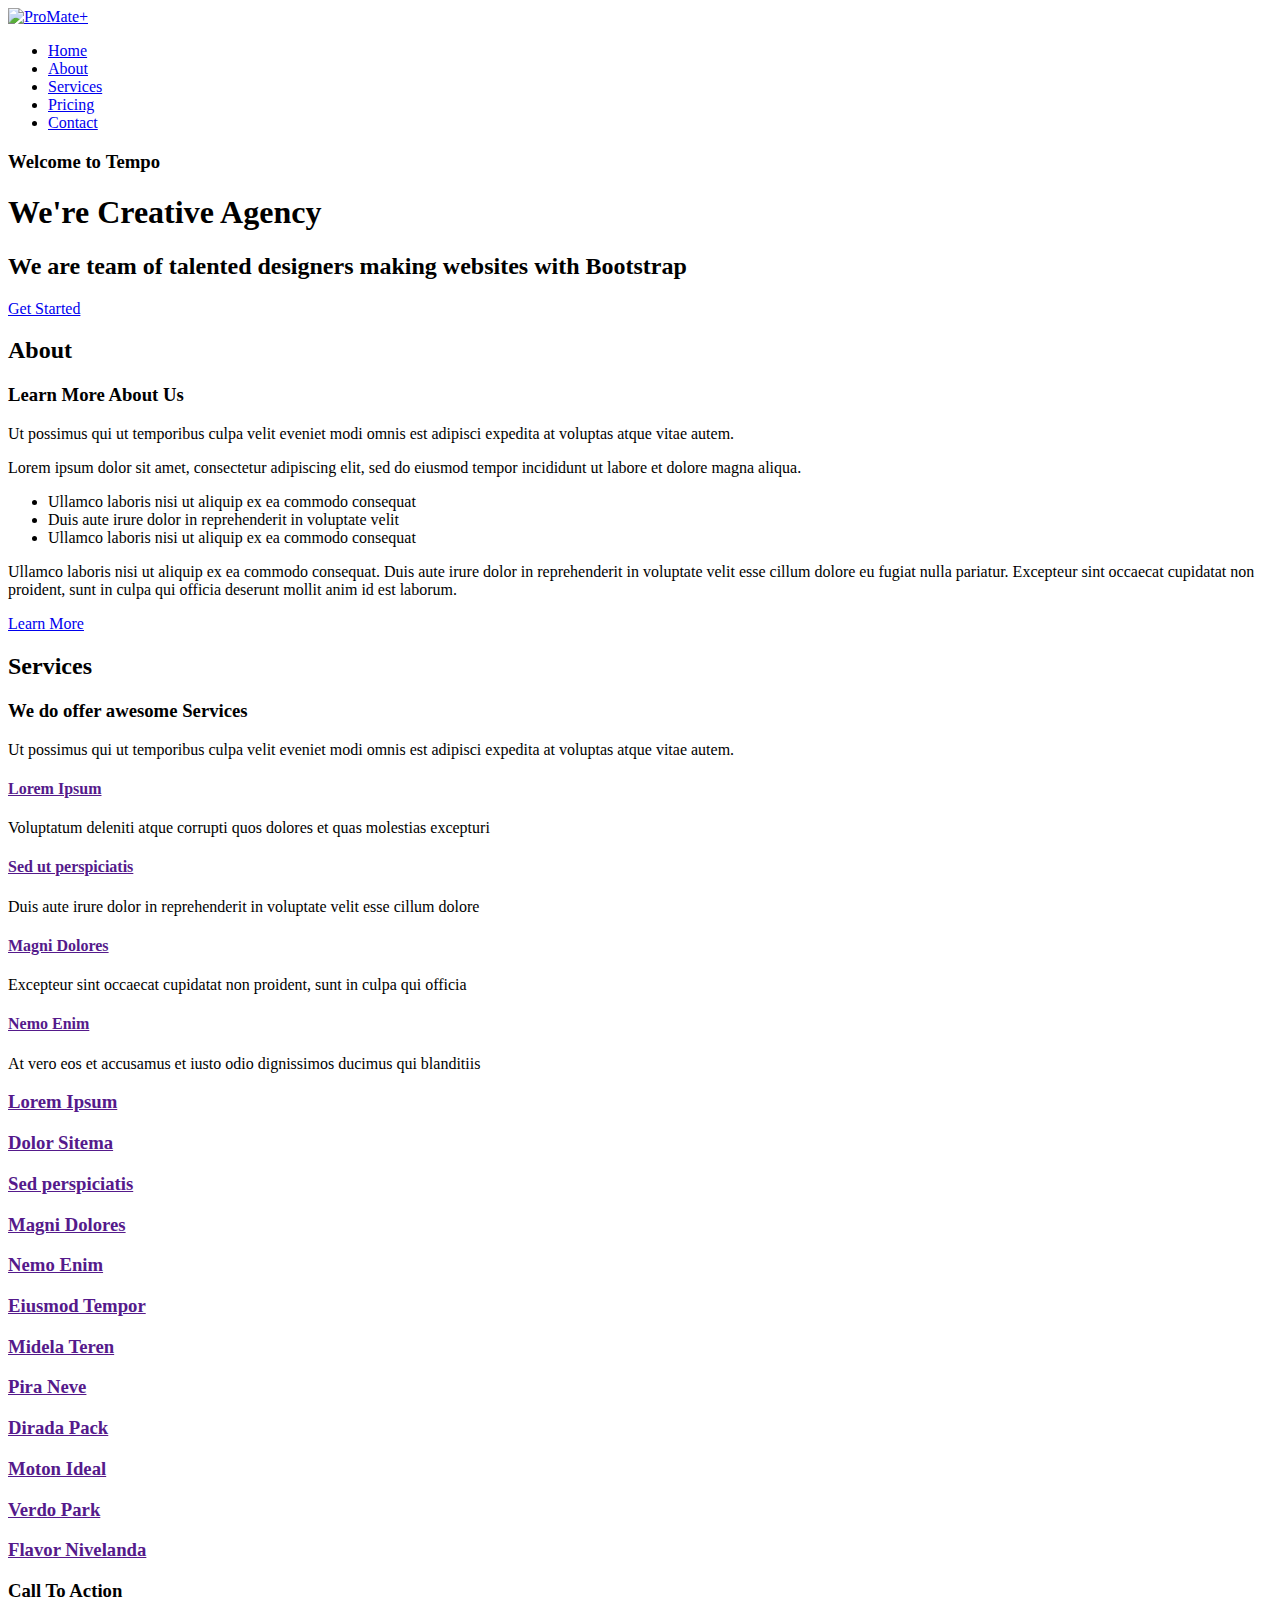
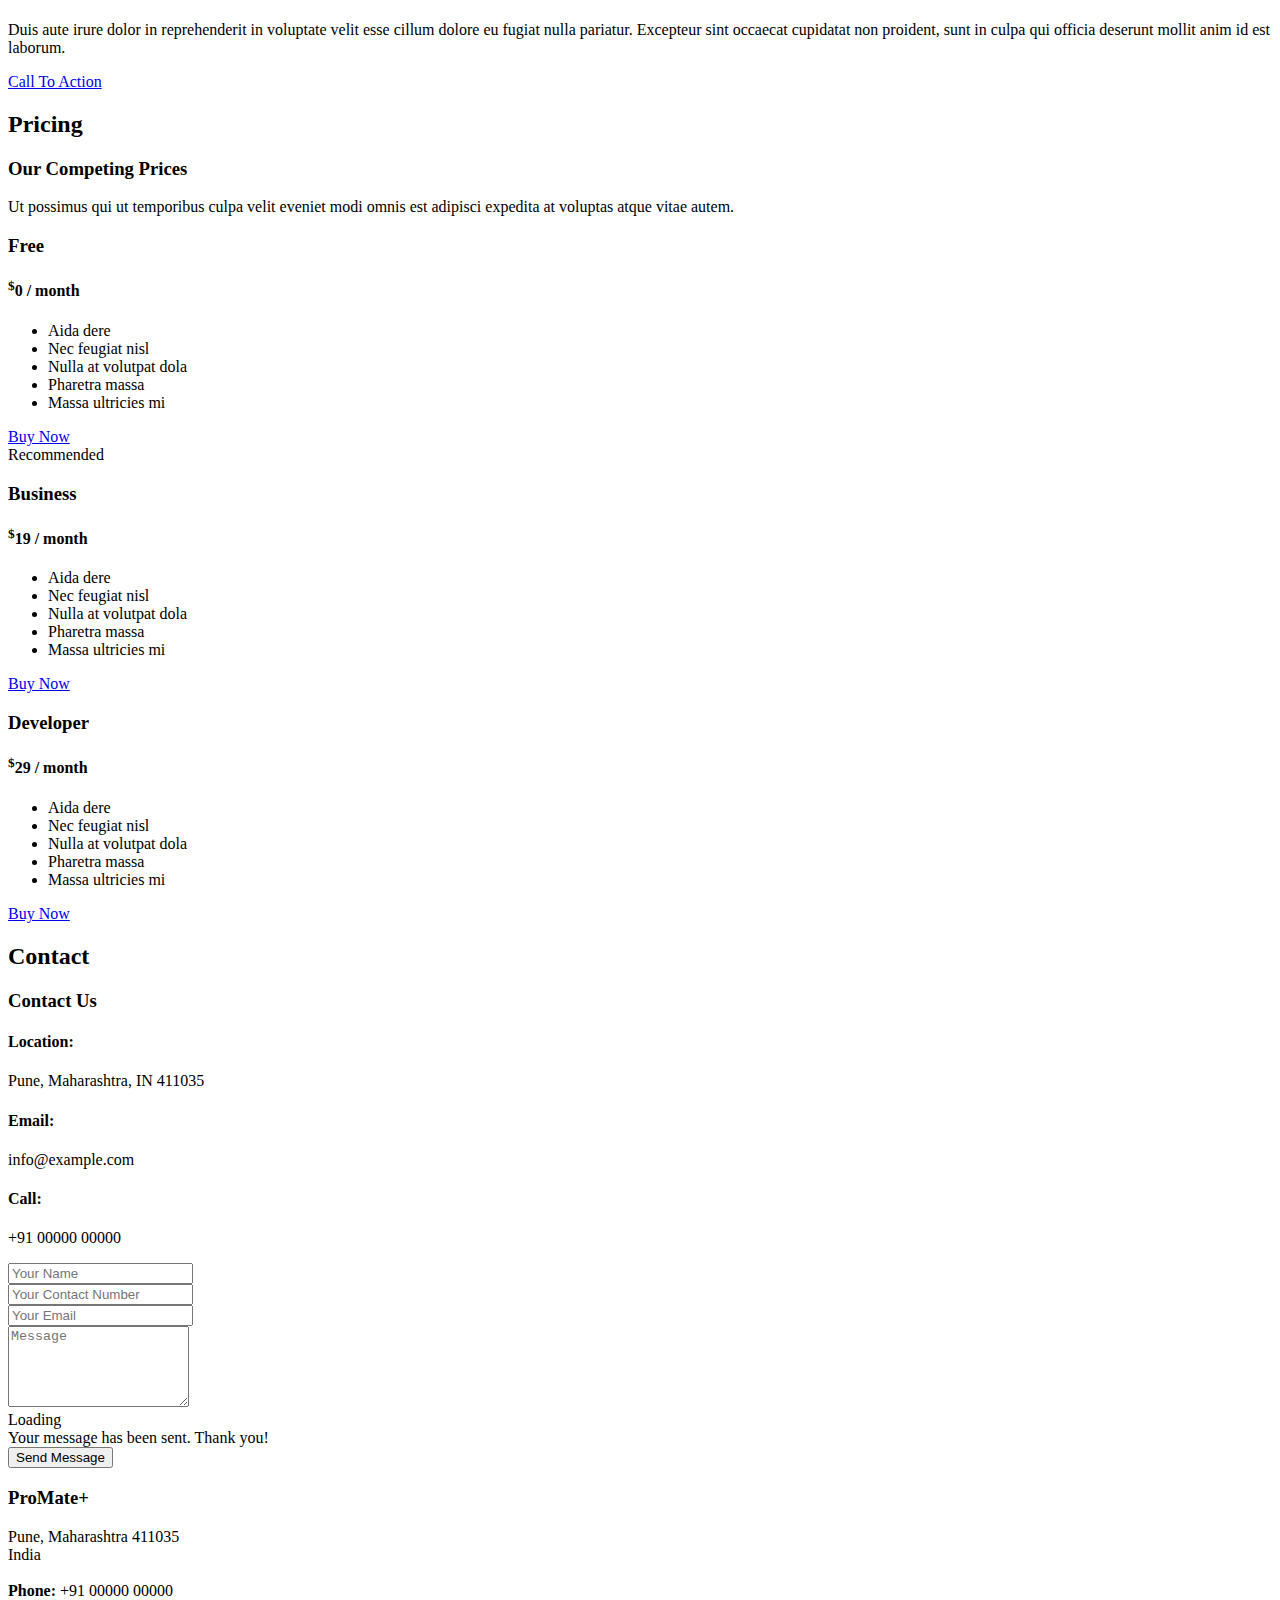
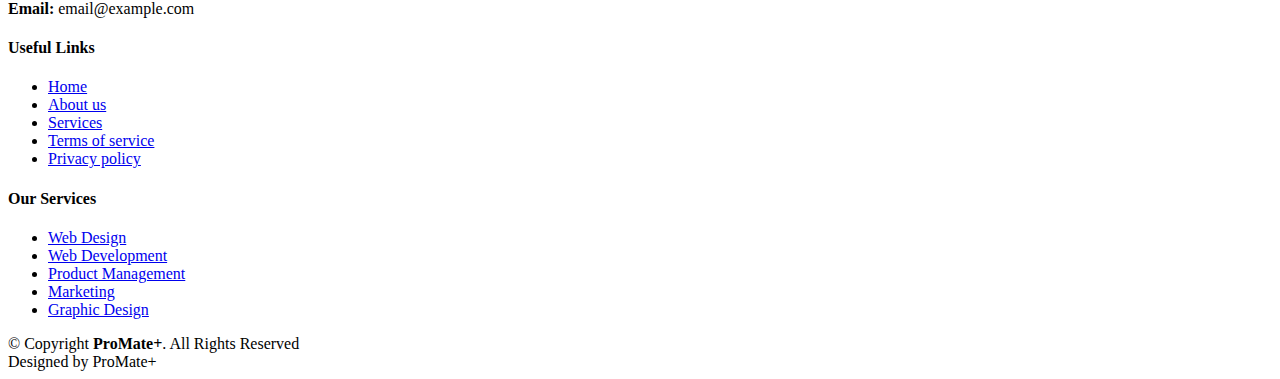
==== index.html @ 6153a64c "Contact Us Page Update" ====
<!DOCTYPE html>
<html lang="en">

<head>
  <meta charset="utf-8">
  <meta content="width=device-width, initial-scale=1.0" name="viewport">

  <title>ProMate+</title>
  <meta content="" name="description">
  <meta content="" name="keywords">

  <!-- Favicons -->
  <link href="assets/img/favicon.png" rel="icon">
  <link href="assets/img/apple-touch-icon.png" rel="apple-touch-icon">

  <!-- Google Fonts -->
  <link href="https://fonts.googleapis.com/css?family=Open+Sans:300,300i,400,400i,600,600i,700,700i|Nunito:300,300i,400,400i,600,600i,700,700i|Poppins:300,300i,400,400i,500,500i,600,600i,700,700i" rel="stylesheet">

  <!-- Vendor CSS Files -->
  <link href="assets/vendor/bootstrap/css/bootstrap.min.css" rel="stylesheet">
  <link href="assets/vendor/bootstrap-icons/bootstrap-icons.css" rel="stylesheet">
  <link href="assets/vendor/boxicons/css/boxicons.min.css" rel="stylesheet">
  <link href="assets/vendor/glightbox/css/glightbox.min.css" rel="stylesheet">
  <link href="assets/vendor/remixicon/remixicon.css" rel="stylesheet">
  <link href="assets/vendor/swiper/swiper-bundle.min.css" rel="stylesheet">

  <!-- Template Main CSS File -->
  <link href="assets/css/style.css" rel="stylesheet">

</head>

<body>

  <!-- ======= Header ======= -->
  <header id="header" class="fixed-top ">
    <div class="container d-flex align-items-center justify-content-between">

      <!-- <h1 class="logo"><a href="index.html">ProMate+</a></h1> -->
      <!-- Uncomment below if you prefer to use an image logo -->
      <a href="index.html" class="logo"><img src="assets/img/logo.jpg" alt="ProMate+" class="img-fluid"></a>

      <nav id="navbar" class="navbar">
        <ul>
          <li><a class="nav-link scrollto active" href="#hero">Home</a></li>
          <li><a class="nav-link scrollto" href="#about">About</a></li>
          <li><a class="nav-link scrollto" href="#services">Services</a></li>
          <!-- <li><a class="nav-link scrollto " href="#portfolio">Portfolio</a></li> -->
          <!-- <li><a class="nav-link scrollto" href="#team">Team</a></li> -->
          <!-- <li><a href="blog.html">Blog</a></li> -->
          <!-- <li class="dropdown"><a href="#"><span>Drop Down</span> <i class="bi bi-chevron-down"></i></a> 
           <ul>
              <li><a href="#">Drop Down 1</a></li>
              <li class="dropdown"><a href="#"><span>Deep Drop Down</span> <i class="bi bi-chevron-right"></i></a>
                <ul>
                  <li><a href="#">Deep Drop Down 1</a></li>
                  <li><a href="#">Deep Drop Down 2</a></li>
                  <li><a href="#">Deep Drop Down 3</a></li>
                  <li><a href="#">Deep Drop Down 4</a></li>
                  <li><a href="#">Deep Drop Down 5</a></li>
                </ul>
              </li>
              <li><a href="#">Drop Down 2</a></li>
              <li><a href="#">Drop Down 3</a></li>
              <li><a href="#">Drop Down 4</a></li>
            </ul>
          </li> -->
          <li><a class="nav-link scrollto" href="#pricing">Pricing</a></li>
          <li><a class="nav-link scrollto" href="#contact">Contact</a></li>
        </ul>
        <i class="bi bi-list mobile-nav-toggle"></i>
      </nav><!-- .navbar -->

    </div>
  </header><!-- End Header -->

  <!-- ======= Hero Section ======= -->
  <section id="hero">
    <div class="hero-container">
      <h3>Welcome to <strong>Tempo</strong></h3>
      <h1>We're Creative Agency</h1>
      <h2>We are team of talented designers making websites with Bootstrap</h2>
      <a href="#about" class="btn-get-started scrollto">Get Started</a>
    </div>
  </section><!-- End Hero -->

  <main id="main">

    <!-- ======= About Section ======= -->
    <section id="about" class="about">
      <div class="container">

        <div class="section-title">
          <h2>About</h2>
          <h3>Learn More <span>About Us</span></h3>
          <p>Ut possimus qui ut temporibus culpa velit eveniet modi omnis est adipisci expedita at voluptas atque vitae autem.</p>
        </div>

        <div class="row content">
          <div class="col-lg-6">
            <p>
              Lorem ipsum dolor sit amet, consectetur adipiscing elit, sed do eiusmod tempor incididunt ut labore et dolore
              magna aliqua.
            </p>
            <ul>
              <li><i class="ri-check-double-line"></i> Ullamco laboris nisi ut aliquip ex ea commodo consequat</li>
              <li><i class="ri-check-double-line"></i> Duis aute irure dolor in reprehenderit in voluptate velit</li>
              <li><i class="ri-check-double-line"></i> Ullamco laboris nisi ut aliquip ex ea commodo consequat</li>
            </ul>
          </div>
          <div class="col-lg-6 pt-4 pt-lg-0">
            <p>
              Ullamco laboris nisi ut aliquip ex ea commodo consequat. Duis aute irure dolor in reprehenderit in voluptate
              velit esse cillum dolore eu fugiat nulla pariatur. Excepteur sint occaecat cupidatat non proident, sunt in
              culpa qui officia deserunt mollit anim id est laborum.
            </p>
            <a href="#" class="btn-learn-more">Learn More</a>
          </div>
        </div>

      </div>
    </section><!-- End About Section -->

    <!-- ======= Services Section ======= -->
    <section id="services" class="services">
      <div class="container">

        <div class="section-title">
          <h2>Services</h2>
          <h3>We do offer awesome <span>Services</span></h3>
          <p>Ut possimus qui ut temporibus culpa velit eveniet modi omnis est adipisci expedita at voluptas atque vitae autem.</p>
        </div>

        <div class="row">
          <div class="col-md-6 col-lg-3 d-flex align-items-stretch mb-5 mb-lg-0">
            <div class="icon-box">
              <div class="icon"><i class="bx bxl-dribbble"></i></div>
              <h4 class="title"><a href="">Lorem Ipsum</a></h4>
              <p class="description">Voluptatum deleniti atque corrupti quos dolores et quas molestias excepturi</p>
            </div>
          </div>

          <div class="col-md-6 col-lg-3 d-flex align-items-stretch mb-5 mb-lg-0">
            <div class="icon-box">
              <div class="icon"><i class="bx bx-file"></i></div>
              <h4 class="title"><a href="">Sed ut perspiciatis</a></h4>
              <p class="description">Duis aute irure dolor in reprehenderit in voluptate velit esse cillum dolore</p>
            </div>
          </div>

          <div class="col-md-6 col-lg-3 d-flex align-items-stretch mb-5 mb-lg-0">
            <div class="icon-box">
              <div class="icon"><i class="bx bx-tachometer"></i></div>
              <h4 class="title"><a href="">Magni Dolores</a></h4>
              <p class="description">Excepteur sint occaecat cupidatat non proident, sunt in culpa qui officia</p>
            </div>
          </div>

          <div class="col-md-6 col-lg-3 d-flex align-items-stretch mb-5 mb-lg-0">
            <div class="icon-box">
              <div class="icon"><i class="bx bx-world"></i></div>
              <h4 class="title"><a href="">Nemo Enim</a></h4>
              <p class="description">At vero eos et accusamus et iusto odio dignissimos ducimus qui blanditiis</p>
            </div>
          </div>

        </div>

      </div>
    </section><!-- End Services Section -->

    <!-- ======= Features Section ======= -->
    <section id="features" class="features">
      <div class="container">

        <div class="row">
          <div class="col-lg-3 col-md-4 col-6 col-6">
            <div class="icon-box">
              <i class="ri-store-line" style="color: #ffbb2c;"></i>
              <h3><a href="">Lorem Ipsum</a></h3>
            </div>
          </div>
          <div class="col-lg-3 col-md-4 col-6">
            <div class="icon-box">
              <i class="ri-bar-chart-box-line" style="color: #5578ff;"></i>
              <h3><a href="">Dolor Sitema</a></h3>
            </div>
          </div>
          <div class="col-lg-3 col-md-4 col-6 mt-4 mt-md-0">
            <div class="icon-box">
              <i class="ri-calendar-todo-line" style="color: #e80368;"></i>
              <h3><a href="">Sed perspiciatis</a></h3>
            </div>
          </div>
          <div class="col-lg-3 col-md-4 col-6 mt-4 mt-lg-0">
            <div class="icon-box">
              <i class="ri-paint-brush-line" style="color: #e361ff;"></i>
              <h3><a href="">Magni Dolores</a></h3>
            </div>
          </div>
          <div class="col-lg-3 col-md-4 col-6 mt-4">
            <div class="icon-box">
              <i class="ri-database-2-line" style="color: #47aeff;"></i>
              <h3><a href="">Nemo Enim</a></h3>
            </div>
          </div>
          <div class="col-lg-3 col-md-4 col-6 mt-4">
            <div class="icon-box">
              <i class="ri-gradienter-line" style="color: #ffa76e;"></i>
              <h3><a href="">Eiusmod Tempor</a></h3>
            </div>
          </div>
          <div class="col-lg-3 col-md-4 col-6 mt-4">
            <div class="icon-box">
              <i class="ri-file-list-3-line" style="color: #11dbcf;"></i>
              <h3><a href="">Midela Teren</a></h3>
            </div>
          </div>
          <div class="col-lg-3 col-md-4 col-6 mt-4">
            <div class="icon-box">
              <i class="ri-price-tag-2-line" style="color: #4233ff;"></i>
              <h3><a href="">Pira Neve</a></h3>
            </div>
          </div>
          <div class="col-lg-3 col-md-4 col-6 mt-4">
            <div class="icon-box">
              <i class="ri-anchor-line" style="color: #b2904f;"></i>
              <h3><a href="">Dirada Pack</a></h3>
            </div>
          </div>
          <div class="col-lg-3 col-md-4 col-6 mt-4">
            <div class="icon-box">
              <i class="ri-disc-line" style="color: #b20969;"></i>
              <h3><a href="">Moton Ideal</a></h3>
            </div>
          </div>
          <div class="col-lg-3 col-md-4 col-6 mt-4">
            <div class="icon-box">
              <i class="ri-base-station-line" style="color: #ff5828;"></i>
              <h3><a href="">Verdo Park</a></h3>
            </div>
          </div>
          <div class="col-lg-3 col-md-4 col-6 mt-4">
            <div class="icon-box">
              <i class="ri-fingerprint-line" style="color: #29cc61;"></i>
              <h3><a href="">Flavor Nivelanda</a></h3>
            </div>
          </div>
        </div>

      </div>
    </section><!-- End Features Section -->

    <!-- ======= Cta Section ======= -->
    <section id="cta" class="cta">
      <div class="container">

        <div class="text-center">
          <h3>Call To Action</h3>
          <p> Duis aute irure dolor in reprehenderit in voluptate velit esse cillum dolore eu fugiat nulla pariatur. Excepteur sint occaecat cupidatat non proident, sunt in culpa qui officia deserunt mollit anim id est laborum.</p>
          <a class="cta-btn" href="#">Call To Action</a>
        </div>

      </div>
    </section><!-- End Cta Section -->

    <!-- ======= Portfolio Section ======= -->
    <!-- 
    <section id="portfolio" class="portfolio">
      <div class="container">

        <div class="section-title">
          <h2>Portfolio</h2>
          <h3>Check our <span>Portfolio</span></h3>
          <p>Ut possimus qui ut temporibus culpa velit eveniet modi omnis est adipisci expedita at voluptas atque vitae autem.</p>
        </div>

        <div class="row">
          <div class="col-lg-12 d-flex justify-content-center">
            <ul id="portfolio-flters">
              <li data-filter="*" class="filter-active">All</li>
              <li data-filter=".filter-app">App</li>
              <li data-filter=".filter-card">Card</li>
              <li data-filter=".filter-web">Web</li>
            </ul>
          </div>
        </div>

        <div class="row portfolio-container">

          <div class="col-lg-4 col-md-6 portfolio-item filter-app">
            <img src="assets/img/portfolio/portfolio-1.jpg" class="img-fluid" alt="">
            <div class="portfolio-info">
              <h4>App 1</h4>
              <p>App</p>
              <a href="assets/img/portfolio/portfolio-1.jpg" data-gallery="portfolioGallery" class="portfolio-lightbox preview-link" title="App 1"><i class="bx bx-plus"></i></a>
              <a href="portfolio-details.html" class="details-link" title="More Details"><i class="bx bx-link"></i></a>
            </div>
          </div>

          <div class="col-lg-4 col-md-6 portfolio-item filter-web">
            <img src="assets/img/portfolio/portfolio-2.jpg" class="img-fluid" alt="">
            <div class="portfolio-info">
              <h4>Web 3</h4>
              <p>Web</p>
              <a href="assets/img/portfolio/portfolio-2.jpg" data-gallery="portfolioGallery" class="portfolio-lightbox preview-link" title="Web 3"><i class="bx bx-plus"></i></a>
              <a href="portfolio-details.html" class="details-link" title="More Details"><i class="bx bx-link"></i></a>
            </div>
          </div>

          <div class="col-lg-4 col-md-6 portfolio-item filter-app">
            <img src="assets/img/portfolio/portfolio-3.jpg" class="img-fluid" alt="">
            <div class="portfolio-info">
              <h4>App 2</h4>
              <p>App</p>
              <a href="assets/img/portfolio/portfolio-3.jpg" data-gallery="portfolioGallery" class="portfolio-lightbox preview-link" title="App 2"><i class="bx bx-plus"></i></a>
              <a href="portfolio-details.html" class="details-link" title="More Details"><i class="bx bx-link"></i></a>
            </div>
          </div>

          <div class="col-lg-4 col-md-6 portfolio-item filter-card">
            <img src="assets/img/portfolio/portfolio-4.jpg" class="img-fluid" alt="">
            <div class="portfolio-info">
              <h4>Card 2</h4>
              <p>Card</p>
              <a href="assets/img/portfolio/portfolio-4.jpg" data-gallery="portfolioGallery" class="portfolio-lightbox preview-link" title="Card 2"><i class="bx bx-plus"></i></a>
              <a href="portfolio-details.html" class="details-link" title="More Details"><i class="bx bx-link"></i></a>
            </div>
          </div>

          <div class="col-lg-4 col-md-6 portfolio-item filter-web">
            <img src="assets/img/portfolio/portfolio-5.jpg" class="img-fluid" alt="">
            <div class="portfolio-info">
              <h4>Web 2</h4>
              <p>Web</p>
              <a href="assets/img/portfolio/portfolio-5.jpg" data-gallery="portfolioGallery" class="portfolio-lightbox preview-link" title="Web 2"><i class="bx bx-plus"></i></a>
              <a href="portfolio-details.html" class="details-link" title="More Details"><i class="bx bx-link"></i></a>
            </div>
          </div>

          <div class="col-lg-4 col-md-6 portfolio-item filter-app">
            <img src="assets/img/portfolio/portfolio-6.jpg" class="img-fluid" alt="">
            <div class="portfolio-info">
              <h4>App 3</h4>
              <p>App</p>
              <a href="assets/img/portfolio/portfolio-6.jpg" data-gallery="portfolioGallery" class="portfolio-lightbox preview-link" title="App 3"><i class="bx bx-plus"></i></a>
              <a href="portfolio-details.html" class="details-link" title="More Details"><i class="bx bx-link"></i></a>
            </div>
          </div>

          <div class="col-lg-4 col-md-6 portfolio-item filter-card">
            <img src="assets/img/portfolio/portfolio-7.jpg" class="img-fluid" alt="">
            <div class="portfolio-info">
              <h4>Card 1</h4>
              <p>Card</p>
              <a href="assets/img/portfolio/portfolio-7.jpg" data-gallery="portfolioGallery" class="portfolio-lightbox preview-link" title="Card 1"><i class="bx bx-plus"></i></a>
              <a href="portfolio-details.html" class="details-link" title="More Details"><i class="bx bx-link"></i></a>
            </div>
          </div>

          <div class="col-lg-4 col-md-6 portfolio-item filter-card">
            <img src="assets/img/portfolio/portfolio-8.jpg" class="img-fluid" alt="">
            <div class="portfolio-info">
              <h4>Card 3</h4>
              <p>Card</p>
              <a href="assets/img/portfolio/portfolio-8.jpg" data-gallery="portfolioGallery" class="portfolio-lightbox preview-link" title="Card 3"><i class="bx bx-plus"></i></a>
              <a href="portfolio-details.html" class="details-link" title="More Details"><i class="bx bx-link"></i></a>
            </div>
          </div>

          <div class="col-lg-4 col-md-6 portfolio-item filter-web">
            <img src="assets/img/portfolio/portfolio-9.jpg" class="img-fluid" alt="">
            <div class="portfolio-info">
              <h4>Web 3</h4>
              <p>Web</p>
              <a href="assets/img/portfolio/portfolio-9.jpg" data-gallery="portfolioGallery" class="portfolio-lightbox preview-link" title="Web 3"><i class="bx bx-plus"></i></a>
              <a href="portfolio-details.html" class="details-link" title="More Details"><i class="bx bx-link"></i></a>
            </div>
          </div>

        </div>

      </div>
    </section>
     -->
    <!-- End Portfolio Section -->

    <!-- ======= Pricing Section ======= -->
    <section id="pricing" class="pricing">
      <div class="container">

        <div class="section-title">
          <h2>Pricing</h2>
          <h3>Our Competing <span>Prices</span></h3>
          <p>Ut possimus qui ut temporibus culpa velit eveniet modi omnis est adipisci expedita at voluptas atque vitae autem.</p>
        </div>

        <div class="row">

          <div class="col-lg-4 col-md-6">
            <div class="box">
              <h3>Free</h3>
              <h4><sup>$</sup>0<span> / month</span></h4>
              <ul>
                <li>Aida dere</li>
                <li>Nec feugiat nisl</li>
                <li>Nulla at volutpat dola</li>
                <li class="na">Pharetra massa</li>
                <li class="na">Massa ultricies mi</li>
              </ul>
              <div class="btn-wrap">
                <a href="#" class="btn-buy">Buy Now</a>
              </div>
            </div>
          </div>

          <div class="col-lg-4 col-md-6 mt-4 mt-md-0">
            <div class="box recommended">
              <span class="recommended-badge">Recommended</span>
              <h3>Business</h3>
              <h4><sup>$</sup>19<span> / month</span></h4>
              <ul>
                <li>Aida dere</li>
                <li>Nec feugiat nisl</li>
                <li>Nulla at volutpat dola</li>
                <li>Pharetra massa</li>
                <li class="na">Massa ultricies mi</li>
              </ul>
              <div class="btn-wrap">
                <a href="#" class="btn-buy">Buy Now</a>
              </div>
            </div>
          </div>

          <div class="col-lg-4 col-md-6 mt-4 mt-lg-0">
            <div class="box">
              <h3>Developer</h3>
              <h4><sup>$</sup>29<span> / month</span></h4>
              <ul>
                <li>Aida dere</li>
                <li>Nec feugiat nisl</li>
                <li>Nulla at volutpat dola</li>
                <li>Pharetra massa</li>
                <li>Massa ultricies mi</li>
              </ul>
              <div class="btn-wrap">
                <a href="#" class="btn-buy">Buy Now</a>
              </div>
            </div>
          </div>

        </div>

      </div>
    </section><!-- End Pricing Section -->

    <!-- ======= F.A.Q Section ======= 
    <section id="faq" class="faq">
      <div class="container">

        <div class="section-title">
          <h2>F.A.Q</h2>
          <h3>Frequently Asked <span>Questions</span></h3>
        </div>

        <ul class="faq-list">

          <li>
            <div data-bs-toggle="collapse" class="collapsed question" href="#faq1">Non consectetur a erat nam at lectus urna duis? <i class="bi bi-chevron-down icon-show"></i><i class="bi bi-chevron-up icon-close"></i></div>
            <div id="faq1" class="collapse" data-bs-parent=".faq-list">
              <p>
                Feugiat pretium nibh ipsum consequat. Tempus iaculis urna id volutpat lacus laoreet non curabitur gravida. Venenatis lectus magna fringilla urna porttitor rhoncus dolor purus non.
              </p>
            </div>
          </li>

          <li>
            <div data-bs-toggle="collapse" href="#faq2" class="collapsed question">Feugiat scelerisque varius morbi enim nunc faucibus a pellentesque? <i class="bi bi-chevron-down icon-show"></i><i class="bi bi-chevron-up icon-close"></i></div>
            <div id="faq2" class="collapse" data-bs-parent=".faq-list">
              <p>
                Dolor sit amet consectetur adipiscing elit pellentesque habitant morbi. Id interdum velit laoreet id donec ultrices. Fringilla phasellus faucibus scelerisque eleifend donec pretium. Est pellentesque elit ullamcorper dignissim. Mauris ultrices eros in cursus turpis massa tincidunt dui.
              </p>
            </div>
          </li>

          <li>
            <div data-bs-toggle="collapse" href="#faq3" class="collapsed question">Dolor sit amet consectetur adipiscing elit pellentesque habitant morbi? <i class="bi bi-chevron-down icon-show"></i><i class="bi bi-chevron-up icon-close"></i></div>
            <div id="faq3" class="collapse" data-bs-parent=".faq-list">
              <p>
                Eleifend mi in nulla posuere sollicitudin aliquam ultrices sagittis orci. Faucibus pulvinar elementum integer enim. Sem nulla pharetra diam sit amet nisl suscipit. Rutrum tellus pellentesque eu tincidunt. Lectus urna duis convallis convallis tellus. Urna molestie at elementum eu facilisis sed odio morbi quis
              </p>
            </div>
          </li>

          <li>
            <div data-bs-toggle="collapse" href="#faq4" class="collapsed question">Ac odio tempor orci dapibus. Aliquam eleifend mi in nulla? <i class="bi bi-chevron-down icon-show"></i><i class="bi bi-chevron-up icon-close"></i></div>
            <div id="faq4" class="collapse" data-bs-parent=".faq-list">
              <p>
                Dolor sit amet consectetur adipiscing elit pellentesque habitant morbi. Id interdum velit laoreet id donec ultrices. Fringilla phasellus faucibus scelerisque eleifend donec pretium. Est pellentesque elit ullamcorper dignissim. Mauris ultrices eros in cursus turpis massa tincidunt dui.
              </p>
            </div>
          </li>

          <li>
            <div data-bs-toggle="collapse" href="#faq5" class="collapsed question">Tempus quam pellentesque nec nam aliquam sem et tortor consequat? <i class="bi bi-chevron-down icon-show"></i><i class="bi bi-chevron-up icon-close"></i></div>
            <div id="faq5" class="collapse" data-bs-parent=".faq-list">
              <p>
                Molestie a iaculis at erat pellentesque adipiscing commodo. Dignissim suspendisse in est ante in. Nunc vel risus commodo viverra maecenas accumsan. Sit amet nisl suscipit adipiscing bibendum est. Purus gravida quis blandit turpis cursus in
              </p>
            </div>
          </li>

          <li>
            <div data-bs-toggle="collapse" href="#faq6" class="collapsed question">Tortor vitae purus faucibus ornare. Varius vel pharetra vel turpis nunc eget lorem dolor? <i class="bi bi-chevron-down icon-show"></i><i class="bi bi-chevron-up icon-close"></i></div>
            <div id="faq6" class="collapse" data-bs-parent=".faq-list">
              <p>
                Laoreet sit amet cursus sit amet dictum sit amet justo. Mauris vitae ultricies leo integer malesuada nunc vel. Tincidunt eget nullam non nisi est sit amet. Turpis nunc eget lorem dolor sed. Ut venenatis tellus in metus vulputate eu scelerisque. Pellentesque diam volutpat commodo sed egestas egestas fringilla phasellus faucibus. Nibh tellus molestie nunc non blandit massa enim nec.
              </p>
            </div>
          </li>

        </ul>

      </div>
    </section> End F.A.Q Section -->

    <!-- ======= Team Section ======= 
    <section id="team" class="team">
      <div class="container">

        <div class="section-title">
          <h2>Team</h2>
          <h3>Our Hardworking <span>Team</span></h3>
          <p>Ut possimus qui ut temporibus culpa velit eveniet modi omnis est adipisci expedita at voluptas atque vitae autem.</p>
        </div>

        <div class="row">

          <div class="col-lg-3 col-md-6 d-flex align-items-stretch">
            <div class="member">
              <div class="member-img">
                <img src="assets/img/team/team-1.jpg" class="img-fluid" alt="">
                <div class="social">
                  <a href=""><i class="bi bi-twitter"></i></a>
                  <a href=""><i class="bi bi-facebook"></i></a>
                  <a href=""><i class="bi bi-instagram"></i></a>
                  <a href=""><i class="bi bi-linkedin"></i></a>
                </div>
              </div>
              <div class="member-info">
                <h4>Walter White</h4>
                <span>Chief Executive Officer</span>
              </div>
            </div>
          </div>

          <div class="col-lg-3 col-md-6 d-flex align-items-stretch">
            <div class="member">
              <div class="member-img">
                <img src="assets/img/team/team-2.jpg" class="img-fluid" alt="">
                <div class="social">
                  <a href=""><i class="bi bi-twitter"></i></a>
                  <a href=""><i class="bi bi-facebook"></i></a>
                  <a href=""><i class="bi bi-instagram"></i></a>
                  <a href=""><i class="bi bi-linkedin"></i></a>
                </div>
              </div>
              <div class="member-info">
                <h4>Sarah Jhonson</h4>
                <span>Product Manager</span>
              </div>
            </div>
          </div>

          <div class="col-lg-3 col-md-6 d-flex align-items-stretch">
            <div class="member">
              <div class="member-img">
                <img src="assets/img/team/team-3.jpg" class="img-fluid" alt="">
                <div class="social">
                  <a href=""><i class="bi bi-twitter"></i></a>
                  <a href=""><i class="bi bi-facebook"></i></a>
                  <a href=""><i class="bi bi-instagram"></i></a>
                  <a href=""><i class="bi bi-linkedin"></i></a>
                </div>
              </div>
              <div class="member-info">
                <h4>William Anderson</h4>
                <span>CTO</span>
              </div>
            </div>
          </div>

          <div class="col-lg-3 col-md-6 d-flex align-items-stretch">
            <div class="member">
              <div class="member-img">
                <img src="assets/img/team/team-4.jpg" class="img-fluid" alt="">
                <div class="social">
                  <a href=""><i class="bi bi-twitter"></i></a>
                  <a href=""><i class="bi bi-facebook"></i></a>
                  <a href=""><i class="bi bi-instagram"></i></a>
                  <a href=""><i class="bi bi-linkedin"></i></a>
                </div>
              </div>
              <div class="member-info">
                <h4>Amanda Jepson</h4>
                <span>Accountant</span>
              </div>
            </div>
          </div>

        </div>

      </div>
    </section>
     End Team Section -->

    <!-- ======= Contact Section ======= -->
    <section id="contact" class="contact">
      <div class="container">

        <div class="section-title">
          <h2>Contact</h2>
          <h3>Contact <span>Us</span></h3>
          <!-- <p>Ut possimus qui ut temporibus culpa velit eveniet modi omnis est adipisci expedita at voluptas atque vitae autem.</p> -->
        </div>

        <!-- <div>
          <iframe style="border:0; width: 100%; height: 270px;" src="https://www.google.com/maps/embed?pb=!1m14!1m8!1m3!1d12097.433213460943!2d-74.0062269!3d40.7101282!3m2!1i1024!2i768!4f13.1!3m3!1m2!1s0x0%3A0xb89d1fe6bc499443!2sDowntown+Conference+Center!5e0!3m2!1smk!2sbg!4v1539943755621" frameborder="0" allowfullscreen></iframe>
        </div> -->

        <div class="row mt-5">

          <div class="col-lg-4">
            <div class="info">
              <div class="address">
                <i class="bi bi-geo-alt"></i>
                <h4>Location:</h4>
                <p>Pune, Maharashtra, IN 411035</p>
              </div>

              <div class="email">
                <i class="bi bi-envelope"></i>
                <h4>Email:</h4>
                <p>info@example.com</p>
              </div>

              <div class="phone">
                <i class="bi bi-phone"></i>
                <h4>Call:</h4>
                <p>+91 00000 00000</p>
              </div>

            </div>

          </div>

          <div class="col-lg-8 mt-5 mt-lg-0">

            <form action="forms/contact.php" method="post" role="form" class="php-email-form">
              
              <div class="form-group mt-3">
                <input type="text" class="form-control" name="name" id="name" placeholder="Your Name" required>
              </div>

              <div class="row mt-3">
                <div class="col-md-6 form-group">
                  <input type="text" name="mobile" class="form-control" id="mobile" placeholder="Your Contact Number" required>
                </div>
                <div class="col-md-6 form-group mt-3 mt-md-0">
                  <input type="email" class="form-control" name="email" id="email" placeholder="Your Email" required>
                </div>
              </div>

              <div class="form-group mt-3">
                <textarea class="form-control" name="message" rows="5" placeholder="Message" required></textarea>
              </div>
              <div class="my-3">
                <div class="loading">Loading</div>
                <div class="error-message"></div>
                <div class="sent-message">Your message has been sent. Thank you!</div>
              </div>
              <div class="text-center"><button type="submit">Send Message</button></div>
            </form>

          </div>

        </div>

      </div>
    </section><!-- End Contact Section -->

  </main><!-- End #main -->

  <!-- ======= Footer ======= -->
  <footer id="footer">

    <div class="footer-top">
      <div class="container">
        <div class="row">

          <div class="col-lg-4 col-md-6 footer-contact">
            <h3>ProMate+</h3>
            <p>
              Pune, Maharashtra 411035<br>
              India <br><br>
              <strong>Phone:</strong> +91 00000 00000 <br>
              <strong>Email:</strong> email@example.com<br>
            </p>
          </div>

          <div class="col-lg-4 col-md-6 footer-links">
            <h4>Useful Links</h4>
            <ul>
              <li><i class="bx bx-chevron-right"></i> <a href="#">Home</a></li>
              <li><i class="bx bx-chevron-right"></i> <a href="#">About us</a></li>
              <li><i class="bx bx-chevron-right"></i> <a href="#">Services</a></li>
              <li><i class="bx bx-chevron-right"></i> <a href="#">Terms of service</a></li>
              <li><i class="bx bx-chevron-right"></i> <a href="#">Privacy policy</a></li>
            </ul>
          </div>

          <div class="col-lg-4 col-md-6 footer-links">
            <h4>Our Services</h4>
            <ul>
              <li><i class="bx bx-chevron-right"></i> <a href="#">Web Design</a></li>
              <li><i class="bx bx-chevron-right"></i> <a href="#">Web Development</a></li>
              <li><i class="bx bx-chevron-right"></i> <a href="#">Product Management</a></li>
              <li><i class="bx bx-chevron-right"></i> <a href="#">Marketing</a></li>
              <li><i class="bx bx-chevron-right"></i> <a href="#">Graphic Design</a></li>
            </ul>
          </div>
<!--
          <div class="col-lg-4 col-md-6 footer-newsletter">
            <h4>Join Our Newsletter</h4>
            <p>Tamen quem nulla quae legam multos aute sint culpa legam noster magna</p>
            <form action="" method="post">
              <input type="email" name="email"><input type="submit" value="Subscribe">
            </form>
          </div>

        </div>
      </div>
    </div>
-->
    <div class="container d-md-flex py-4">

      <div class="me-md-auto text-center text-md-start">
        <div class="copyright">
          &copy; Copyright <strong><span>ProMate+</span></strong>. All Rights Reserved
        </div>
        <div class="credits">
          <!-- All the links in the footer should remain intact. -->
          <!-- You can delete the links only if you purchased the pro version. -->
          <!-- Licensing information: https://bootstrapmade.com/license/ -->
          <!-- Purchase the pro version with working PHP/AJAX contact form: https://bootstrapmade.com/tempo-free-onepage-bootstrap-theme/ -->
          Designed by ProMate+
        </div>
      </div>
      <div class="social-links text-center text-md-right pt-3 pt-md-0">
        <a href="#" class="twitter"><i class="bx bxl-twitter"></i></a>
        <a href="#" class="facebook"><i class="bx bxl-facebook"></i></a>
        <a href="#" class="instagram"><i class="bx bxl-instagram"></i></a>
        <a href="#" class="google-plus"><i class="bx bxl-skype"></i></a>
        <a href="#" class="linkedin"><i class="bx bxl-linkedin"></i></a>
      </div>
    </div>
  </footer><!-- End Footer -->

  <a href="#" class="back-to-top d-flex align-items-center justify-content-center"><i class="bi bi-arrow-up-short"></i></a>

  <!-- Vendor JS Files -->
  <script src="assets/vendor/bootstrap/js/bootstrap.bundle.min.js"></script>
  <script src="assets/vendor/glightbox/js/glightbox.min.js"></script>
  <script src="assets/vendor/isotope-layout/isotope.pkgd.min.js"></script>
  <script src="assets/vendor/swiper/swiper-bundle.min.js"></script>
  <script src="assets/vendor/php-email-form/validate.js"></script>

  <!-- Template Main JS File -->
  <script src="assets/js/main.js"></script>

</body>

</html>
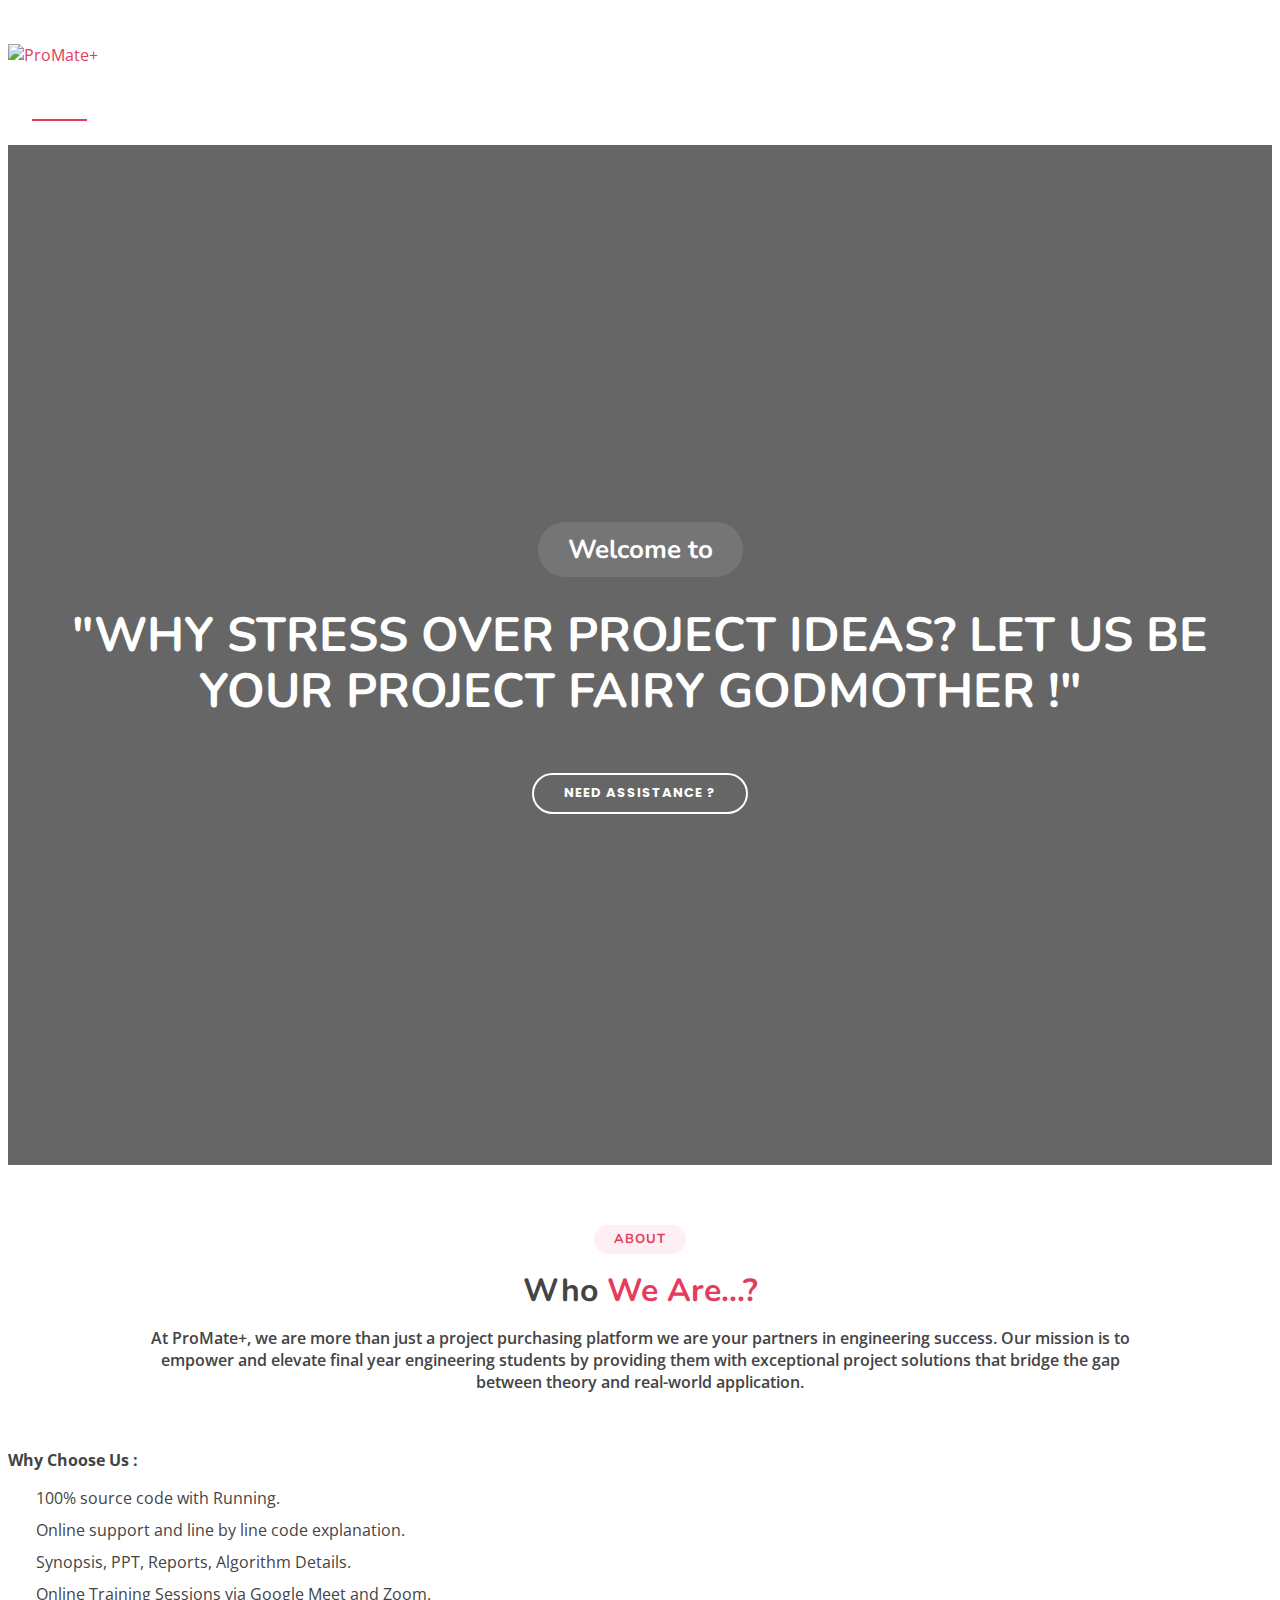
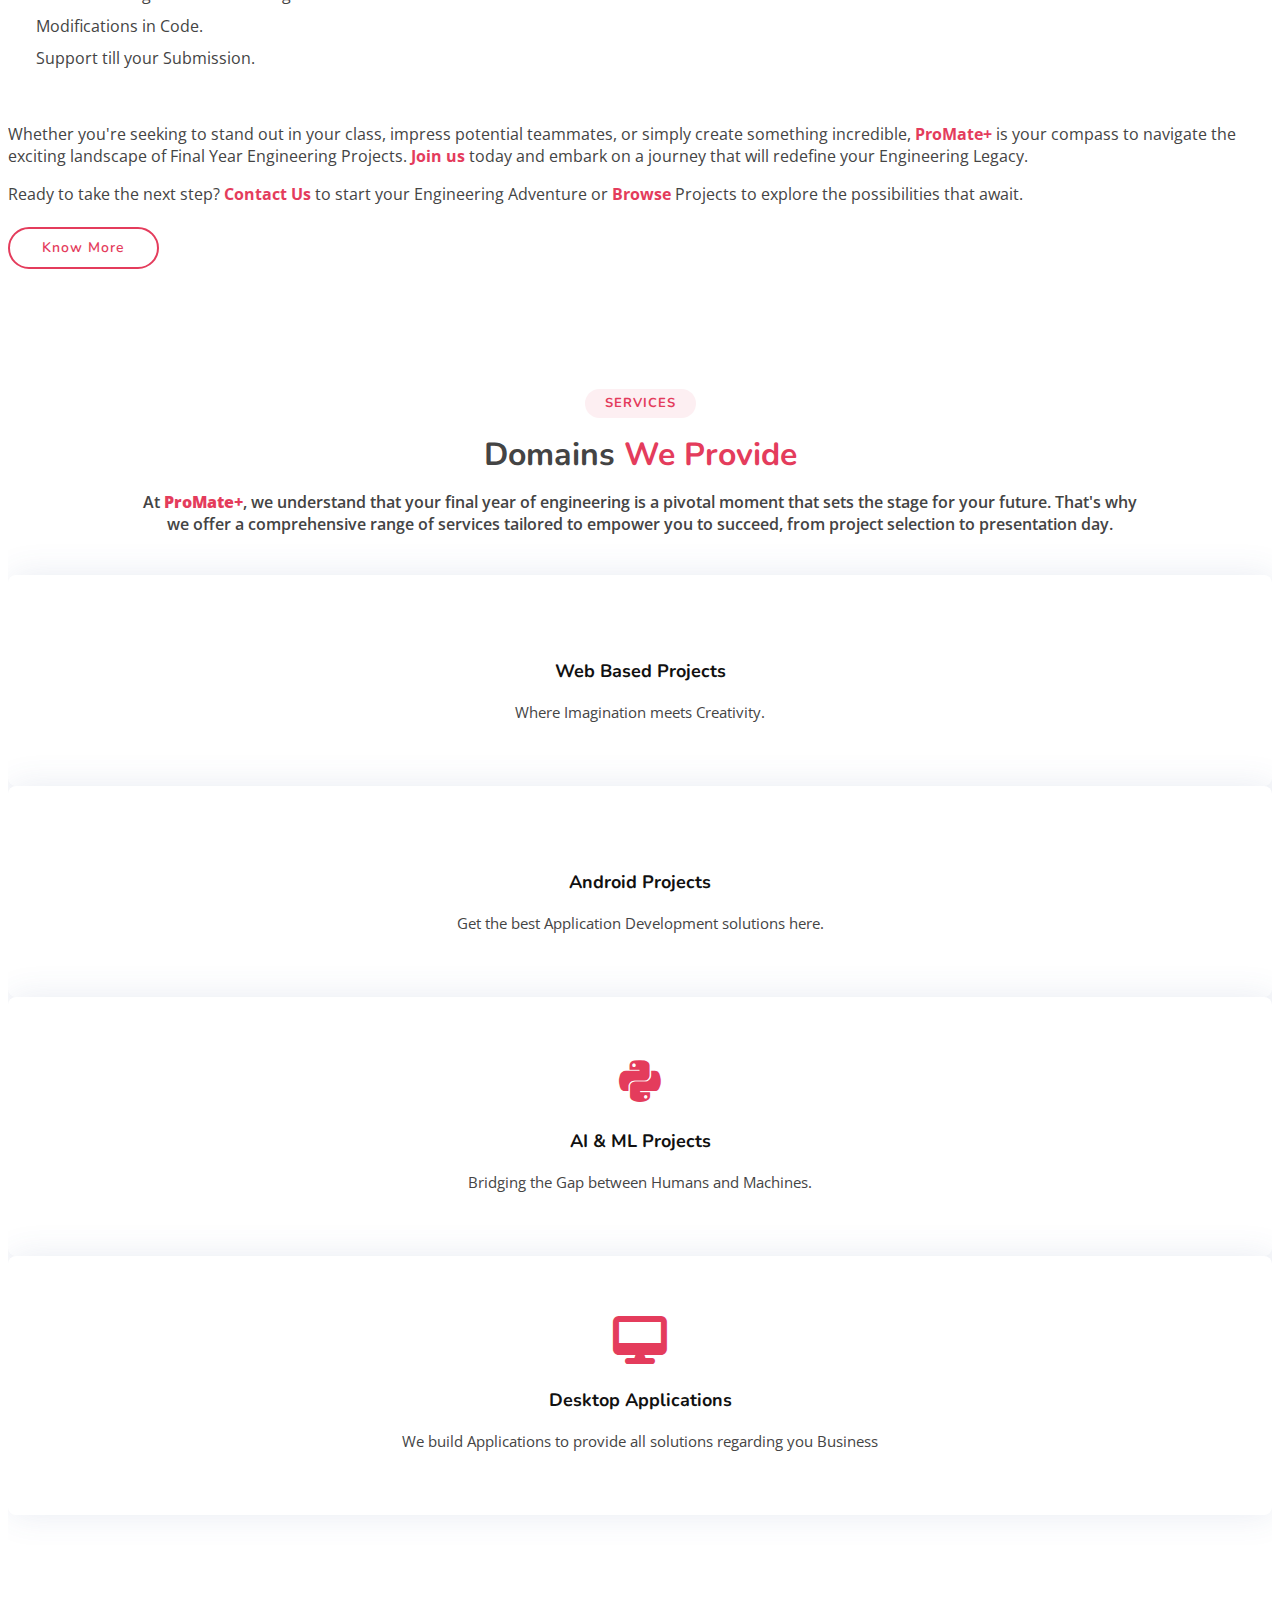
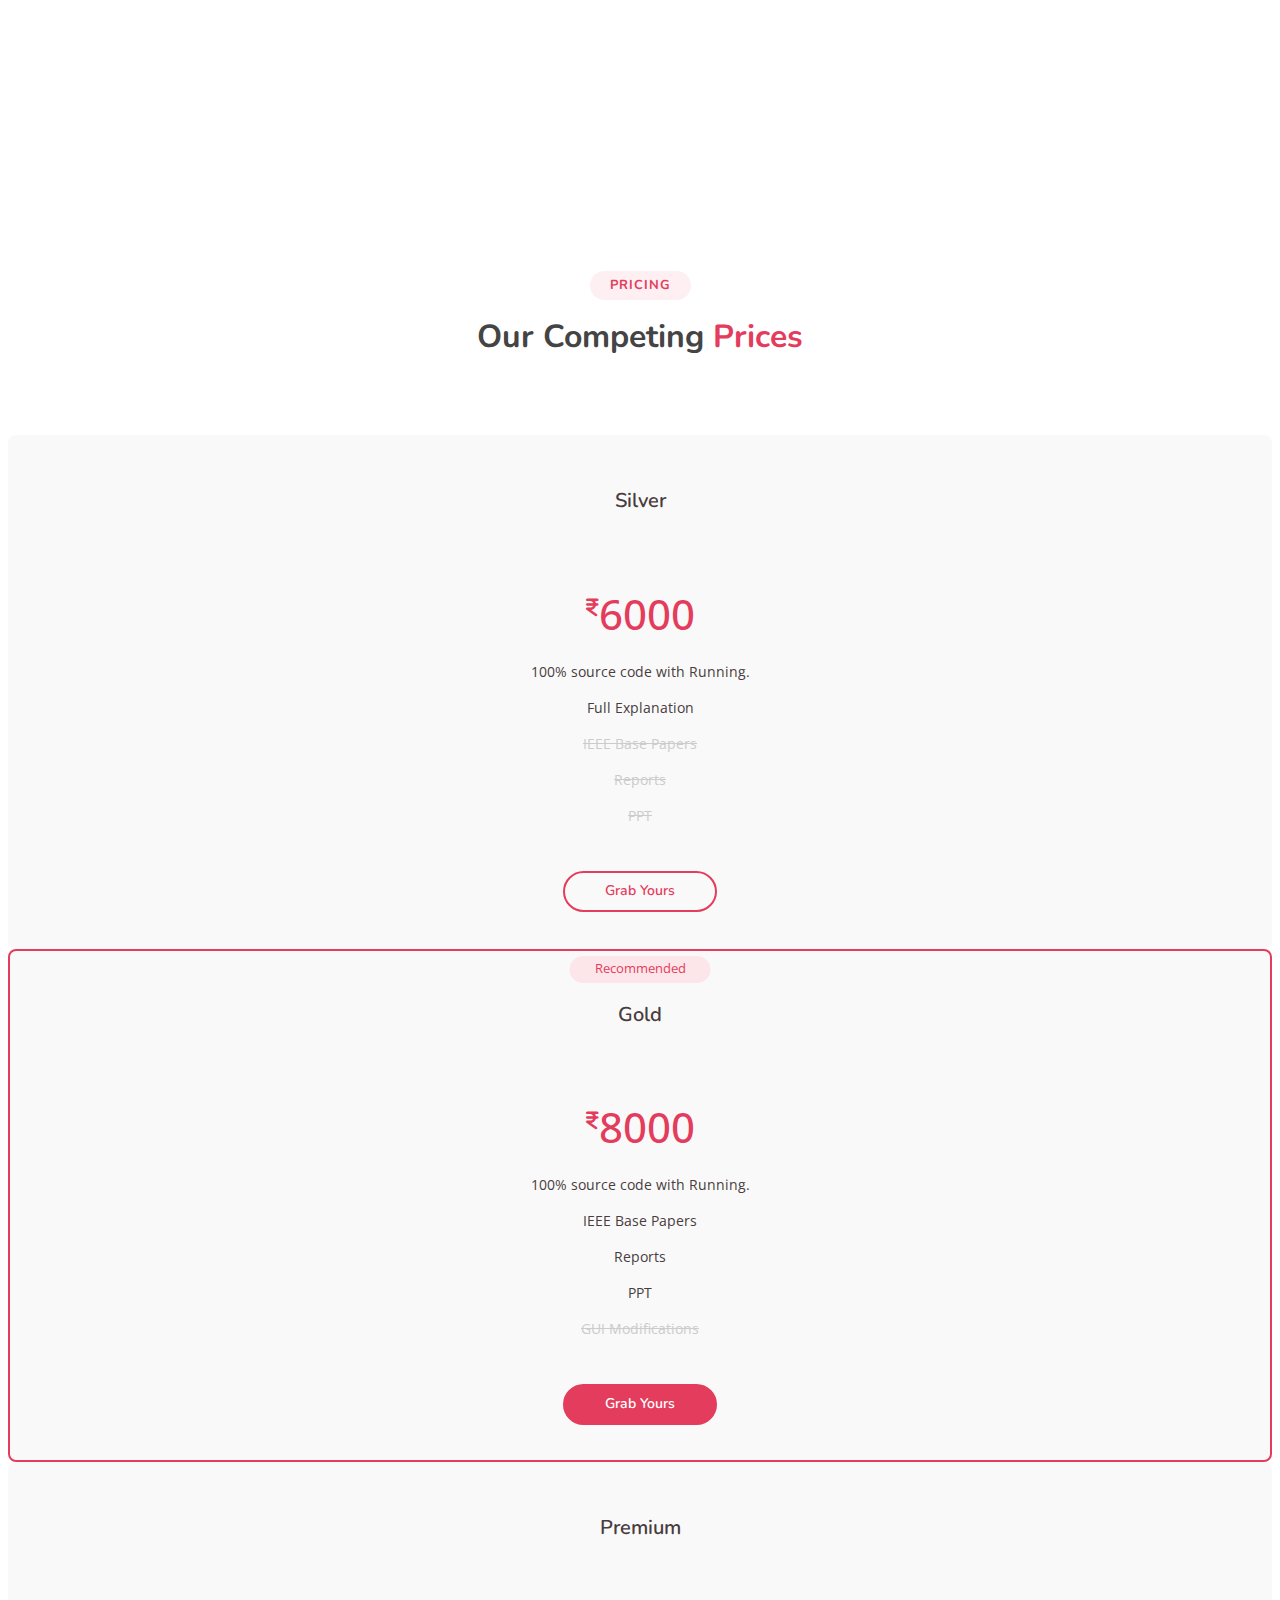
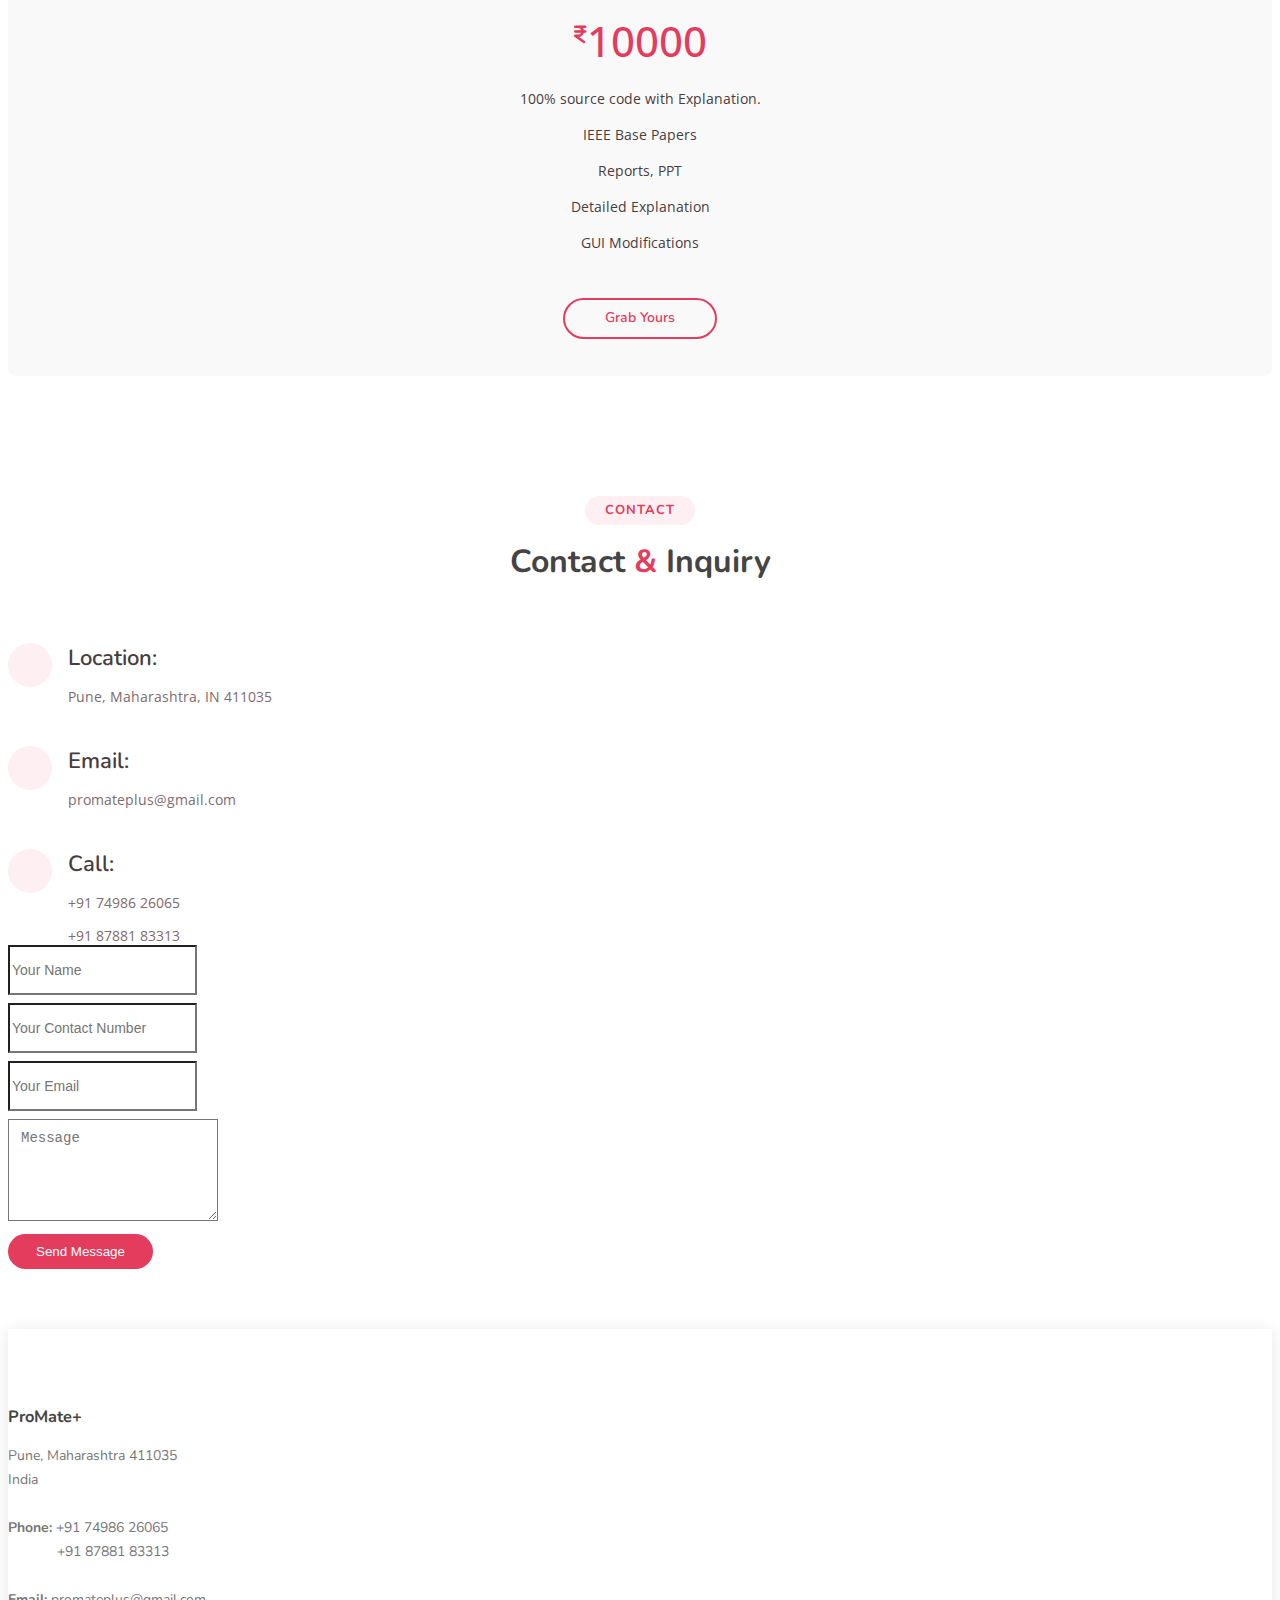
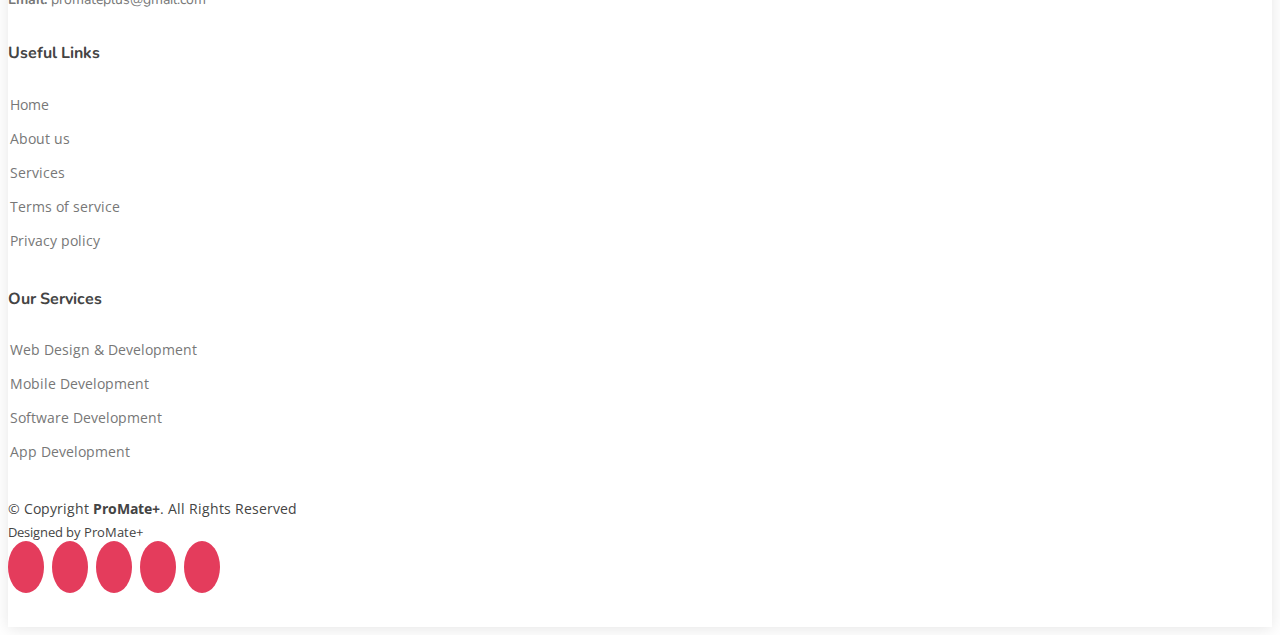
==== commit b5b36b56: "Completed Login Activity & Performed Final Modifications" ====
--- a/index.html
+++ b/index.html
@@ -15,7 +15,8 @@
 
   <!-- Google Fonts -->
   <link href="https://fonts.googleapis.com/css?family=Open+Sans:300,300i,400,400i,600,600i,700,700i|Nunito:300,300i,400,400i,600,600i,700,700i|Poppins:300,300i,400,400i,500,500i,600,600i,700,700i" rel="stylesheet">
-
+  <link rel="stylesheet" href="https://cdnjs.cloudflare.com/ajax/libs/font-awesome/6.4.2/css/all.min.css" integrity="sha512-z3gLpd7yknf1YoNbCzqRKc4qyor8gaKU1qmn+CShxbuBusANI9QpRohGBreCFkKxLhei6S9CQXFEbbKuqLg0DA==" crossorigin="anonymous" referrerpolicy="no-referrer" />
+  <link rel="stylesheet" href="https://cdnjs.cloudflare.com/ajax/libs/font-awesome/6.4.2/css/all.min.css">
   <!-- Vendor CSS Files -->
   <link href="assets/vendor/bootstrap/css/bootstrap.min.css" rel="stylesheet">
   <link href="assets/vendor/bootstrap-icons/bootstrap-icons.css" rel="stylesheet">
@@ -23,7 +24,6 @@
   <link href="assets/vendor/glightbox/css/glightbox.min.css" rel="stylesheet">
   <link href="assets/vendor/remixicon/remixicon.css" rel="stylesheet">
   <link href="assets/vendor/swiper/swiper-bundle.min.css" rel="stylesheet">
-
   <!-- Template Main CSS File -->
   <link href="assets/css/style.css" rel="stylesheet">
 
@@ -37,7 +37,7 @@
 
       <!-- <h1 class="logo"><a href="index.html">ProMate+</a></h1> -->
       <!-- Uncomment below if you prefer to use an image logo -->
-      <a href="index.html" class="logo"><img src="assets/img/logo.jpg" alt="ProMate+" class="img-fluid"></a>
+      <p><a href="index.html"><img src="assets/img/lg1.png" alt="ProMate+" class="logo" class="img-fluid"></a></p>
 
       <nav id="navbar" class="navbar">
         <ul>
@@ -76,10 +76,11 @@
   <!-- ======= Hero Section ======= -->
   <section id="hero">
     <div class="hero-container">
-      <h3>Welcome to <strong>Tempo</strong></h3>
-      <h1>We're Creative Agency</h1>
-      <h2>We are team of talented designers making websites with Bootstrap</h2>
-      <a href="#about" class="btn-get-started scrollto">Get Started</a>
+      <h3>Welcome to <span class="typed" style="color: #F8DE22;"></span></h3>
+      <h1 class="subhead">"Why stress over project ideas? Let us be your project fairy godmother !"</h1>
+      <!-- <h2>Your project deserves a vacation let us handle the heavy lifting</h2> -->
+      <br><br>
+      <a href="#contact" class="btn-get-started scrollto"><strong>Need Assistance ?</strong></a>
     </div>
   </section><!-- End Hero -->
 
@@ -91,29 +92,30 @@
 
         <div class="section-title">
           <h2>About</h2>
-          <h3>Learn More <span>About Us</span></h3>
-          <p>Ut possimus qui ut temporibus culpa velit eveniet modi omnis est adipisci expedita at voluptas atque vitae autem.</p>
+          <h3>Who <span>We Are...?</span></h3>
+          <p>At ProMate+, we are more than just a project purchasing platform  we are your partners in engineering success. Our mission is to empower and elevate final year engineering students by providing them with exceptional project solutions that bridge the gap between theory and real-world application.</p>
         </div>
 
         <div class="row content">
           <div class="col-lg-6">
-            <p>
-              Lorem ipsum dolor sit amet, consectetur adipiscing elit, sed do eiusmod tempor incididunt ut labore et dolore
-              magna aliqua.
+            <p><strong>Why Choose Us :</strong>
             </p>
             <ul>
-              <li><i class="ri-check-double-line"></i> Ullamco laboris nisi ut aliquip ex ea commodo consequat</li>
-              <li><i class="ri-check-double-line"></i> Duis aute irure dolor in reprehenderit in voluptate velit</li>
-              <li><i class="ri-check-double-line"></i> Ullamco laboris nisi ut aliquip ex ea commodo consequat</li>
+              <li><i class="ri-check-double-line"></i>100% source code with Running.</li>
+              <li><i class="ri-check-double-line"></i>Online support and line by line code explanation.</li>
+              <li><i class="ri-check-double-line"></i>Synopsis, PPT, Reports, Algorithm Details.</li>
+              <li><i class="ri-check-double-line"></i>Online Training Sessions via Google Meet and Zoom.</li>
+              <li><i class="ri-check-double-line"></i>Modifications in Code.</li>
+              <li><i class="ri-check-double-line"></i>Support till your Submission.</li>
             </ul>
           </div>
           <div class="col-lg-6 pt-4 pt-lg-0">
+            <br>
             <p>
-              Ullamco laboris nisi ut aliquip ex ea commodo consequat. Duis aute irure dolor in reprehenderit in voluptate
-              velit esse cillum dolore eu fugiat nulla pariatur. Excepteur sint occaecat cupidatat non proident, sunt in
-              culpa qui officia deserunt mollit anim id est laborum.
+              Whether you're seeking to stand out in your class, impress potential teammates, or simply create something incredible, <a href="#about"><strong>ProMate+</strong></a> is your compass to navigate the exciting landscape of Final Year Engineering Projects. <a href="https://wa.me/+917498626065"><strong>Join us</strong></a> today and embark on a journey that will redefine your Engineering Legacy.
             </p>
-            <a href="#" class="btn-learn-more">Learn More</a>
+            <p>Ready to take the next step? <a href="https://wa.me/+917498626065"><strong>Contact Us</strong></a> to start your Engineering Adventure or <a href="#services"><strong>Browse</strong></a> Projects to explore the possibilities that await.</p>
+            <a href="https://wa.me/+917498626065" class="btn-learn-more">Know More</a>
           </div>
         </div>
 
@@ -126,40 +128,40 @@
 
         <div class="section-title">
           <h2>Services</h2>
-          <h3>We do offer awesome <span>Services</span></h3>
-          <p>Ut possimus qui ut temporibus culpa velit eveniet modi omnis est adipisci expedita at voluptas atque vitae autem.</p>
+          <h3> Domains<span> We Provide</span> </h3>
+          <p>At <a href=""><strong>ProMate+</strong></a>, we understand that your final year of engineering is a pivotal moment that sets the stage for your future. That's why we offer a comprehensive range of services tailored to empower you to succeed, from project selection to presentation day.</p>
         </div>
 
         <div class="row">
           <div class="col-md-6 col-lg-3 d-flex align-items-stretch mb-5 mb-lg-0">
             <div class="icon-box">
-              <div class="icon"><i class="bx bxl-dribbble"></i></div>
-              <h4 class="title"><a href="">Lorem Ipsum</a></h4>
-              <p class="description">Voluptatum deleniti atque corrupti quos dolores et quas molestias excepturi</p>
+              <div class="icon"><i class="bx bx-code-alt"></i></div>
+              <h4 class="title"><a href="">Web Based Projects</a></h4>
+              <p class="description">Where Imagination meets Creativity. </p>
             </div>
           </div>
 
           <div class="col-md-6 col-lg-3 d-flex align-items-stretch mb-5 mb-lg-0">
             <div class="icon-box">
-              <div class="icon"><i class="bx bx-file"></i></div>
-              <h4 class="title"><a href="">Sed ut perspiciatis</a></h4>
-              <p class="description">Duis aute irure dolor in reprehenderit in voluptate velit esse cillum dolore</p>
+              <div class="icon"><i class="bx bx-mobile"></i></div>
+              <h4 class="title"><a href="">Android Projects</a></h4>
+              <p class="description">Get the best Application Development solutions here.</p>
             </div>
           </div>
 
           <div class="col-md-6 col-lg-3 d-flex align-items-stretch mb-5 mb-lg-0">
             <div class="icon-box">
-              <div class="icon"><i class="bx bx-tachometer"></i></div>
-              <h4 class="title"><a href="">Magni Dolores</a></h4>
-              <p class="description">Excepteur sint occaecat cupidatat non proident, sunt in culpa qui officia</p>
+              <div class="icon"><i class="fa-brands fa-python fa-bounce""></i></div>
+              <h4 class="title"><a href="">AI & ML Projects</a></h4>
+              <p class="description">Bridging the Gap between Humans and Machines.</p>
             </div>
           </div>
 
           <div class="col-md-6 col-lg-3 d-flex align-items-stretch mb-5 mb-lg-0">
             <div class="icon-box">
-              <div class="icon"><i class="bx bx-world"></i></div>
-              <h4 class="title"><a href="">Nemo Enim</a></h4>
-              <p class="description">At vero eos et accusamus et iusto odio dignissimos ducimus qui blanditiis</p>
+              <div class="icon"><i class="fa-solid fa-desktop"></i></div>
+              <h4 class="title"><a href="">Desktop Applications</a></h4>
+              <p class="description">We build Applications to provide all solutions regarding you Business</p>
             </div>
           </div>
 
@@ -169,47 +171,47 @@
     </section><!-- End Services Section -->
 
     <!-- ======= Features Section ======= -->
-    <section id="features" class="features">
+    <!-- <section id="features" class="features">
       <div class="container">
 
         <div class="row">
           <div class="col-lg-3 col-md-4 col-6 col-6">
             <div class="icon-box">
-              <i class="ri-store-line" style="color: #ffbb2c;"></i>
-              <h3><a href="">Lorem Ipsum</a></h3>
+              <i class="fa-solid fa-link" style="color: #ffbb2c;"></i>
+              <h3><a href="">Blockchain</a></h3>
             </div>
           </div>
           <div class="col-lg-3 col-md-4 col-6">
             <div class="icon-box">
-              <i class="ri-bar-chart-box-line" style="color: #5578ff;"></i>
-              <h3><a href="">Dolor Sitema</a></h3>
+              <i class="fa-solid fa-cloud" style="color: #ff5555;"></i>
+              <h3><a href="">Cloud Computing</a></h3>
             </div>
           </div>
           <div class="col-lg-3 col-md-4 col-6 mt-4 mt-md-0">
             <div class="icon-box">
-              <i class="ri-calendar-todo-line" style="color: #e80368;"></i>
-              <h3><a href="">Sed perspiciatis</a></h3>
+              <i class="ri-database-2-line" style="color: #47aeff;"></i>
+              <h3><a href="">Information Security</a></h3>
             </div>
           </div>
           <div class="col-lg-3 col-md-4 col-6 mt-4 mt-lg-0">
             <div class="icon-box">
-              <i class="ri-paint-brush-line" style="color: #e361ff;"></i>
-              <h3><a href="">Magni Dolores</a></h3>
+              <i class="fa-brands fa-python" style="color: #e361ff;"></i>
+              <h3><a href="">Pyhton</a></h3>
             </div>
           </div>
           <div class="col-lg-3 col-md-4 col-6 mt-4">
             <div class="icon-box">
-              <i class="ri-database-2-line" style="color: #47aeff;"></i>
-              <h3><a href="">Nemo Enim</a></h3>
+              <i class="fa-brands fa-react" style="color: #5578ff;"></i>
+              <h3><a href="">React</a></h3>
             </div>
           </div>
           <div class="col-lg-3 col-md-4 col-6 mt-4">
             <div class="icon-box">
-              <i class="ri-gradienter-line" style="color: #ffa76e;"></i>
-              <h3><a href="">Eiusmod Tempor</a></h3>
-            </div>
-          </div>
-          <div class="col-lg-3 col-md-4 col-6 mt-4">
+              <i class="fa-brands fa-node" style="color: #6eff70;"></i>
+              <h3><a href="">NodeJs</a></h3>
+            </div>
+          </div> -->
+          <!-- <div class="col-lg-3 col-md-4 col-6 mt-4">
             <div class="icon-box">
               <i class="ri-file-list-3-line" style="color: #11dbcf;"></i>
               <h3><a href="">Midela Teren</a></h3>
@@ -244,7 +246,7 @@
               <i class="ri-fingerprint-line" style="color: #29cc61;"></i>
               <h3><a href="">Flavor Nivelanda</a></h3>
             </div>
-          </div>
+          </div> -->
         </div>
 
       </div>
@@ -256,8 +258,9 @@
 
         <div class="text-center">
           <h3>Call To Action</h3>
-          <p> Duis aute irure dolor in reprehenderit in voluptate velit esse cillum dolore eu fugiat nulla pariatur. Excepteur sint occaecat cupidatat non proident, sunt in culpa qui officia deserunt mollit anim id est laborum.</p>
-          <a class="cta-btn" href="#">Call To Action</a>
+          <!-- <p> Duis aute irure dolor in reprehenderit in voluptate velit esse cillum dolore eu fugiat nulla pariatur. Excepteur sint occaecat cupidatat non proident, sunt in culpa qui officia deserunt mollit anim id est laborum.</p> -->
+          <p></p>
+          <a class="cta-btn" href="https://wa.me/+917498626065">Connect Via Whatsapp</a>
         </div>
 
       </div>
@@ -391,24 +394,25 @@
         <div class="section-title">
           <h2>Pricing</h2>
           <h3>Our Competing <span>Prices</span></h3>
-          <p>Ut possimus qui ut temporibus culpa velit eveniet modi omnis est adipisci expedita at voluptas atque vitae autem.</p>
+          <!-- <p>Ut possimus qui ut temporibus culpa velit eveniet modi omnis est adipisci expedita at voluptas atque vitae autem.</p> -->
+          <p><br></p>
         </div>
 
         <div class="row">
 
           <div class="col-lg-4 col-md-6">
             <div class="box">
-              <h3>Free</h3>
-              <h4><sup>$</sup>0<span> / month</span></h4>
+              <h3>Silver</h3>
+              <h4><sup><i class="fa-solid fa-indian-rupee-sign"></i></sup>6000<span></span></h4>
               <ul>
-                <li>Aida dere</li>
-                <li>Nec feugiat nisl</li>
-                <li>Nulla at volutpat dola</li>
-                <li class="na">Pharetra massa</li>
-                <li class="na">Massa ultricies mi</li>
+                <li>100% source code with Running.</li>
+                <li>Full Explanation</li>
+                <li class="na">IEEE Base Papers</li>
+                <li class="na">Reports</li>
+                <li class="na">PPT</li>
               </ul>
               <div class="btn-wrap">
-                <a href="#" class="btn-buy">Buy Now</a>
+                <a href="#contact" class="btn-buy">Grab Yours</a>
               </div>
             </div>
           </div>
@@ -416,34 +420,37 @@
           <div class="col-lg-4 col-md-6 mt-4 mt-md-0">
             <div class="box recommended">
               <span class="recommended-badge">Recommended</span>
-              <h3>Business</h3>
-              <h4><sup>$</sup>19<span> / month</span></h4>
+              <h3>Gold</h3>
+              <h4><sup><i class="fa-solid fa-indian-rupee-sign"></i></sup>8000<span></span></h4>
               <ul>
-                <li>Aida dere</li>
-                <li>Nec feugiat nisl</li>
-                <li>Nulla at volutpat dola</li>
-                <li>Pharetra massa</li>
-                <li class="na">Massa ultricies mi</li>
+                <li>100% source code with Running.</li>
+                <li>IEEE Base Papers</li>
+                <li>Reports</li>
+                <li>PPT</li>
+                <li class="na">GUI Modifications</li>
               </ul>
               <div class="btn-wrap">
-                <a href="#" class="btn-buy">Buy Now</a>
+                <a href="#contact" class="btn-buy">Grab Yours</a>
               </div>
             </div>
           </div>
 
           <div class="col-lg-4 col-md-6 mt-4 mt-lg-0">
             <div class="box">
-              <h3>Developer</h3>
-              <h4><sup>$</sup>29<span> / month</span></h4>
+              <h3>Premium</h3>
+              <h4><sup><i class="fa-solid fa-indian-rupee-sign"></i></sup>10000<span></span></h4>
               <ul>
-                <li>Aida dere</li>
-                <li>Nec feugiat nisl</li>
-                <li>Nulla at volutpat dola</li>
-                <li>Pharetra massa</li>
-                <li>Massa ultricies mi</li>
+                <li>100% source code with Explanation.</li>
+                <li>IEEE Base Papers</li>
+                <li>Reports, PPT</li>
+                <li>Detailed Explanation</li>
+                <!-- <li>Online Support Upto Submission.</li> -->
+                <li>GUI Modifications</li>
+                
+                
               </ul>
               <div class="btn-wrap">
-                <a href="#" class="btn-buy">Buy Now</a>
+                <a href="#contact" class="btn-buy">Grab Yours</a>
               </div>
             </div>
           </div>
@@ -619,7 +626,7 @@
 
         <div class="section-title">
           <h2>Contact</h2>
-          <h3>Contact <span>Us</span></h3>
+          <h3>Contact <span>&</span> Inquiry</h3>
           <!-- <p>Ut possimus qui ut temporibus culpa velit eveniet modi omnis est adipisci expedita at voluptas atque vitae autem.</p> -->
         </div>
 
@@ -640,13 +647,14 @@
               <div class="email">
                 <i class="bi bi-envelope"></i>
                 <h4>Email:</h4>
-                <p>info@example.com</p>
+                <p>promateplus@gmail.com</p>
               </div>
 
               <div class="phone">
                 <i class="bi bi-phone"></i>
                 <h4>Call:</h4>
-                <p>+91 00000 00000</p>
+                <p>+91 74986 26065</p>
+                <p>+91 87881 83313</p>
               </div>
 
             </div>
@@ -702,8 +710,8 @@
             <p>
               Pune, Maharashtra 411035<br>
               India <br><br>
-              <strong>Phone:</strong> +91 00000 00000 <br>
-              <strong>Email:</strong> email@example.com<br>
+              <strong>Phone:</strong> +91 74986 26065 <br> &emsp;&emsp;&emsp;&ensp;+91 87881 83313 <br><br>
+              <strong>Email:</strong> promateplus@gmail.com<br>
             </p>
           </div>
 
@@ -721,11 +729,12 @@
           <div class="col-lg-4 col-md-6 footer-links">
             <h4>Our Services</h4>
             <ul>
-              <li><i class="bx bx-chevron-right"></i> <a href="#">Web Design</a></li>
-              <li><i class="bx bx-chevron-right"></i> <a href="#">Web Development</a></li>
-              <li><i class="bx bx-chevron-right"></i> <a href="#">Product Management</a></li>
-              <li><i class="bx bx-chevron-right"></i> <a href="#">Marketing</a></li>
-              <li><i class="bx bx-chevron-right"></i> <a href="#">Graphic Design</a></li>
+              <li><i class="bx bx-chevron-right"></i> <a href="#contact">Web Design & Development</a></li>
+              <li><i class="bx bx-chevron-right"></i> <a href="#contact">Mobile Development</a></li>
+              <li><i class="bx bx-chevron-right"></i> <a href="#contact">Software Development</a></li>
+              <li><i class="bx bx-chevron-right"></i> <a href="#contact">App Development</a></li>
+              <!-- <li><i class="bx bx-chevron-right"></i> <a href="#">Marketing</a></li> -->
+              <!-- <li><i class="bx bx-chevron-right"></i> <a href="#">Graphic Design</a></li> -->
             </ul>
           </div>
 <!--
@@ -764,8 +773,8 @@
       </div>
     </div>
   </footer><!-- End Footer -->
-
-  <a href="#" class="back-to-top d-flex align-items-center justify-content-center"><i class="bi bi-arrow-up-short"></i></a>
+  
+  <a href="https://wa.me/+917498626065" class="back-to-top d-flex align-items-center justify-content-center" target="_blank"><i class="fa-brands fa-whatsapp fa-shake"></i></a>
 
   <!-- Vendor JS Files -->
   <script src="assets/vendor/bootstrap/js/bootstrap.bundle.min.js"></script>
@@ -776,6 +785,15 @@
 
   <!-- Template Main JS File -->
   <script src="assets/js/main.js"></script>
+  <script src="https://unpkg.com/typed.js@2.0.16/dist/typed.umd.js"></script>
+  <script>
+     var typed = new Typed(".typed", {
+      strings: ["ProMate+","The World of Projects"],
+      typeSpeed: 150,
+      backspeed: 150,
+      loop: true,
+    });
+  </script>
 
 </body>
 
--- a/assets/css/style.css
+++ b/assets/css/style.css
@@ -0,0 +1,2003 @@
+
+body {
+  font-family: "Open Sans", sans-serif;
+  color: #444444;
+}
+
+a {
+  color: #e43c5c;
+  text-decoration: none;
+}
+
+a:hover {
+  color: #ea6981;
+  text-decoration: none;
+}
+
+h1,
+h2,
+h3,
+h4,
+h5,
+h6 {
+  font-family: "Nunito", sans-serif;
+}
+
+
+.back-to-top {
+  position: fixed;
+  visibility: hidden;
+  opacity: 0;
+  right: 15px;
+  bottom: 15px;
+  z-index: 996;
+  background: #25D366;
+  width: 50px;
+  height: 50px;
+  border-radius: 50px;
+  transition: all 0.4s;
+}
+
+.back-to-top i {
+  font-size: 28px;
+  color: #fff;
+  line-height: 0;
+}
+
+.back-to-top:hover {
+  background: #128C7E;
+  color: #fff;
+}
+
+.back-to-top.active {
+  visibility: visible;
+  opacity: 1;
+}
+
+
+/*--------------------------------------------------------------
+# Header
+--------------------------------------------------------------*/
+#header {
+  transition: all 0.5s;
+  z-index: 997;
+  padding: 20px 0;
+}
+
+#header .logo {
+  padding-right: 5px;
+  width: 150px;
+}
+
+#header .logo p {
+  padding-right: 5px;
+  color: #fff;
+}
+
+/* #header .logo img {
+  padding-left: 1px;
+  padding-top: 1px;
+  padding-bottom: 0px;
+  padding-bottom: 0px;
+  max-height: 40px;
+} */
+
+#header.header-scrolled,
+#header.header-inner-pages {
+  background: rgba(0, 0, 0, 0.9);
+  padding: 12px 0;
+}
+
+/*--------------------------------------------------------------
+# Navigation Menu
+--------------------------------------------------------------*/
+/**
+* Desktop Navigation 
+*/
+.navbar {
+  padding: 0;
+}
+
+.navbar ul {
+  margin: 0;
+  padding: 0;
+  display: flex;
+  list-style: none;
+  align-items: center;
+}
+
+.navbar li {
+  position: relative;
+}
+
+.navbar>ul>li {
+  white-space: nowrap;
+  padding: 10px 0 10px 24px;
+}
+
+.navbar a,
+.navbar a:focus {
+  display: flex;
+  align-items: center;
+  justify-content: space-between;
+  font-family: "Poppins", sans-serif;
+  color: #fff;
+  font-size: 15px;
+  padding: 0 4px;
+  white-space: nowrap;
+  transition: 0.3s;
+  letter-spacing: 0.4px;
+  position: relative;
+}
+
+.navbar a i,
+.navbar a:focus i {
+  font-size: 12px;
+  line-height: 0;
+  margin-left: 5px;
+}
+
+.navbar>ul>li>a:before {
+  content: "";
+  position: absolute;
+  width: 100%;
+  height: 2px;
+  bottom: -6px;
+  left: 0;
+  background-color: #e43c5c;
+  visibility: hidden;
+  transform: scaleX(0);
+  transition: all 0.3s ease-in-out 0s;
+}
+
+.navbar a:hover:before,
+.navbar li:hover>a:before,
+.navbar .active:before {
+  visibility: visible;
+  transform: scaleX(1);
+}
+
+.navbar a:hover,
+.navbar .active,
+.navbar .active:focus,
+.navbar li:hover>a {
+  color: #fff;
+}
+
+.navbar .dropdown ul {
+  display: block;
+  position: absolute;
+  left: 24px;
+  top: calc(100% + 30px);
+  margin: 0;
+  padding: 10px 0;
+  z-index: 99;
+  opacity: 0;
+  visibility: hidden;
+  background: #fff;
+  box-shadow: 0px 0px 30px rgba(127, 137, 161, 0.25);
+  transition: 0.3s;
+}
+
+.navbar .dropdown ul li {
+  min-width: 200px;
+}
+
+.navbar .dropdown ul a {
+  padding: 10px 20px;
+  font-size: 14px;
+  text-transform: none;
+  color: #493c3e;
+}
+
+.navbar .dropdown ul a i {
+  font-size: 12px;
+}
+
+.navbar .dropdown ul a:hover,
+.navbar .dropdown ul .active:hover,
+.navbar .dropdown ul li:hover>a {
+  color: #e43c5c;
+}
+
+.navbar .dropdown:hover>ul {
+  opacity: 1;
+  top: 100%;
+  visibility: visible;
+}
+
+.navbar .dropdown .dropdown ul {
+  top: 0;
+  left: calc(100% - 30px);
+  visibility: hidden;
+}
+
+.navbar .dropdown .dropdown:hover>ul {
+  opacity: 1;
+  top: 0;
+  left: 100%;
+  visibility: visible;
+}
+
+@media (max-width: 1366px) {
+  .navbar .dropdown .dropdown ul {
+    left: -90%;
+  }
+
+  .navbar .dropdown .dropdown:hover>ul {
+    left: -100%;
+  }
+}
+
+/**
+* Mobile Navigation 
+*/
+.mobile-nav-toggle {
+  color: #fff;
+  font-size: 28px;
+  cursor: pointer;
+  display: none;
+  line-height: 0;
+  transition: 0.5s;
+}
+
+@media (max-width: 991px) {
+  .mobile-nav-toggle {
+    display: block;
+  }
+
+  .navbar ul {
+    display: none;
+  }
+}
+
+.navbar-mobile {
+  position: fixed;
+  overflow: hidden;
+  top: 0;
+  right: 0;
+  left: 0;
+  bottom: 0;
+  background: rgba(45, 37, 38, 0.9);
+  transition: 0.3s;
+  z-index: 999;
+}
+
+.navbar-mobile .mobile-nav-toggle {
+  position: absolute;
+  top: 15px;
+  right: 15px;
+}
+
+.navbar-mobile ul {
+  display: block;
+  position: absolute;
+  top: 55px;
+  right: 15px;
+  bottom: 15px;
+  left: 15px;
+  padding: 10px 0;
+  background-color: #fff;
+  overflow-y: auto;
+  transition: 0.3s;
+}
+
+.navbar-mobile>ul>li {
+  padding: 0;
+}
+
+.navbar-mobile a:hover:before,
+.navbar-mobile li:hover>a:before,
+.navbar-mobile .active:before {
+  visibility: hidden;
+}
+
+.navbar-mobile a,
+.navbar-mobile a:focus {
+  padding: 10px 20px;
+  font-size: 15px;
+  color: #493c3e;
+}
+
+.navbar-mobile a:hover,
+.navbar-mobile .active,
+.navbar-mobile li:hover>a {
+  color: #e43c5c;
+}
+
+.navbar-mobile .getstarted,
+.navbar-mobile .getstarted:focus {
+  margin: 15px;
+}
+
+.navbar-mobile .dropdown ul {
+  position: static;
+  display: none;
+  margin: 10px 20px;
+  padding: 10px 0;
+  z-index: 99;
+  opacity: 1;
+  visibility: visible;
+  background: #fff;
+  box-shadow: 0px 0px 30px rgba(127, 137, 161, 0.25);
+}
+
+.navbar-mobile .dropdown ul li {
+  min-width: 200px;
+}
+
+.navbar-mobile .dropdown ul a {
+  padding: 10px 20px;
+}
+
+.navbar-mobile .dropdown ul a i {
+  font-size: 12px;
+}
+
+.navbar-mobile .dropdown ul a:hover,
+.navbar-mobile .dropdown ul .active:hover,
+.navbar-mobile .dropdown ul li:hover>a {
+  color: #e43c5c;
+}
+
+.navbar-mobile .dropdown>.dropdown-active {
+  display: block;
+}
+
+/*--------------------------------------------------------------
+# Hero Section
+--------------------------------------------------------------*/
+#hero {
+  width: 100%;
+  height: 100vh;
+  background: url("../img/FinalBG.png") top center;
+  background-size: cover;
+  position: relative;
+}
+
+#hero:before {
+  content: "";
+  background: rgba(0, 0, 0, 0.6);
+  position: absolute;
+  bottom: 0;
+  top: 0;
+  left: 0;
+  right: 0;
+}
+
+#hero .hero-container {
+  position: absolute;
+  bottom: 0;
+  top: 0;
+  left: 0;
+  right: 0;
+  display: flex;
+  justify-content: center;
+  align-items: center;
+  flex-direction: column;
+  text-align: center;
+  padding: 0 15px;
+}
+
+#hero h3 {
+  background: rgba(255, 255, 255, 0.1);
+  color: #fff;
+  font-size: 26px;
+  padding: 10px 30px;
+  margin-bottom: 30px;
+  border-radius: 50px;
+}
+
+#hero h1 {
+  margin: 0 0 10px 0;
+  font-size: 48px;
+  font-weight: 700;
+  line-height: 56px;
+  text-transform: uppercase;
+  color: #fff;
+}
+
+#hero h2 {
+  color: #eee;
+  margin-bottom: 40px;
+  font-size: 24px;
+}
+
+#hero .btn-get-started {
+  font-family: "Poppins", sans-serif;
+  text-transform: uppercase;
+  font-weight: 400;
+  font-size: 13px;
+  letter-spacing: 1px;
+  display: inline-block;
+  padding: 8px 30px 9px 30px;
+  border-radius: 50px;
+  transition: 0.5s;
+  border: 2px solid #fff;
+  color: #fff;
+}
+
+#hero .btn-get-started:hover {
+  background: #e43c5c;
+  border: 2px solid #e43c5c;
+}
+
+@media (min-width: 1024px) {
+  #hero {
+    background-attachment: fixed;
+  }
+}
+
+@media (max-width: 768px) {
+  #hero h3 {
+    font-size: 22px;
+  }
+
+  #hero h1 {
+    font-size: 28px;
+    line-height: 36px;
+  }
+
+  #hero h2 {
+    font-size: 18px;
+    line-height: 24px;
+    margin-bottom: 30px;
+  }
+}
+
+@media (max-height: 500px) {
+  #hero {
+    height: 150vh;
+  }
+}
+
+/*--------------------------------------------------------------
+# Sections General
+--------------------------------------------------------------*/
+section {
+  padding: 60px 0;
+  align-items: center;
+  overflow: hidden;
+}
+
+.section-bg {
+  background-color: white;
+}
+
+.section-title {
+  text-align: center;
+  padding-bottom: 30px;
+}
+
+.section-title h2 {
+  font-size: 13px;
+  letter-spacing: 1px;
+  font-weight: 700;
+  padding: 8px 20px;
+  line-height: 1;
+  margin: 0;
+  background: #fdeff2;
+  color: #e43c5c;
+  display: inline-block;
+  text-transform: uppercase;
+  border-radius: 50px;
+}
+
+.section-title h3 {
+  margin: 15px 0 0 0;
+  font-size: 32px;
+  font-weight: 700;
+}
+
+.section-title h3 span {
+  color: #e43c5c;
+}
+
+.section-title p {
+  margin: 15px auto 10px auto;
+  text-align: center;
+  font-weight: 600;
+}
+
+@media (min-width: 1024px) {
+  .section-title p {
+    width: 80%;
+  }
+}
+
+/*--------------------------------------------------------------
+# About
+--------------------------------------------------------------*/
+.about .content h3 {
+  font-weight: 600;
+  font-size: 26px;
+}
+
+.about .content ul {
+  list-style: none;
+  padding: 0;
+}
+
+.about .content ul li {
+  padding-left: 28px;
+  position: relative;
+}
+
+.about .content ul li+li {
+  margin-top: 10px;
+}
+
+.about .content ul i {
+  position: absolute;
+  left: 0;
+  top: 2px;
+  font-size: 20px;
+  color: #e43c5c;
+  line-height: 1;
+}
+
+.about .content p:last-child {
+  margin-bottom: 0;
+}
+
+.about .content .btn-learn-more {
+  font-family: "Nunito", sans-serif;
+  font-weight: 600;
+  font-size: 14px;
+  letter-spacing: 1px;
+  display: inline-block;
+  padding: 12px 32px;
+  border-radius: 50px;
+  transition: 0.3s;
+  line-height: 1;
+  color: #e43c5c;
+  animation-delay: 0.8s;
+  margin-top: 6px;
+  border: 2px solid #e43c5c;
+}
+
+.about .content .btn-learn-more:hover {
+  background: #e43c5c;
+  color: #fff;
+  text-decoration: none;
+}
+
+/*--------------------------------------------------------------
+# Services
+--------------------------------------------------------------*/
+.services {
+  padding-bottom: 30px;
+}
+
+.services .icon-box {
+  padding: 60px 30px;
+  position: relative;
+  overflow: hidden;
+  background: #fff;
+  box-shadow: 2px 0 35px 0 rgba(68, 88, 144, 0.12);
+  transition: all 0.3s ease-in-out;
+  border-radius: 8px;
+  z-index: 1;
+  text-align: center;
+}
+
+.services .icon-box::before {
+  content: "";
+  position: absolute;
+  background: #fdeff2;
+  right: 0;
+  left: 0;
+  bottom: 0;
+  top: 100%;
+  transition: all 0.4s;
+  z-index: -1;
+}
+
+.services .icon-box:hover::before {
+  background: #e43c5c;
+  top: 0;
+  border-radius: 0px;
+}
+
+.services .icon {
+  margin-bottom: 15px;
+}
+
+.services .icon i {
+  font-size: 48px;
+  line-height: 1;
+  color: #e43c5c;
+  transition: all 0.3s ease-in-out;
+}
+
+.services .title {
+  font-weight: 700;
+  margin-bottom: 15px;
+  font-size: 18px;
+}
+
+.services .title a {
+  color: #111;
+}
+
+.services .description {
+  font-size: 15px;
+  line-height: 28px;
+  margin-bottom: 0;
+}
+
+.services .icon-box:hover .title a,
+.services .icon-box:hover .description {
+  color: #fff;
+}
+
+.services .icon-box:hover .icon i {
+  color: #fff;
+}
+
+/*--------------------------------------------------------------
+# Features
+--------------------------------------------------------------*/
+.features {
+  padding-top: 20px;
+}
+
+.features .icon-box {
+  display: flex;
+  align-items: center;
+  padding: 20px;
+  transition: ease-in-out 0.3s;
+  box-shadow: 2px 0 35px 0 rgba(68, 88, 144, 0.12);
+}
+
+.features .icon-box i {
+  font-size: 32px;
+  padding-right: 10px;
+  line-height: 1;
+}
+
+.features .icon-box h3 {
+  font-weight: 700;
+  margin: 0;
+  padding: 0;
+  line-height: 1;
+  font-size: 16px;
+}
+
+.features .icon-box h3 a {
+  color: #493c3e;
+  transition: ease-in-out 0.3s;
+}
+
+.features .icon-box:hover a {
+  color: #e43c5c;
+}
+
+/*--------------------------------------------------------------
+# Cta
+--------------------------------------------------------------*/
+.cta {
+  background: linear-gradient(rgba(2, 2, 2, 0.5), rgba(0, 0, 0, 0.8)), url("../img/meeting.jpg") center center;
+  background-size: cover;
+  padding: 60px 0;
+}
+
+.cta h3 {
+  color: #fff;
+  font-size: 28px;
+  font-weight: 700;
+}
+
+.cta p {
+  color: #fff;
+}
+
+.cta .cta-btn {
+  font-family: "Nunito", sans-serif;
+  text-transform: uppercase;
+  font-weight: 500;
+  font-size: 16px;
+  letter-spacing: 1px;
+  display: inline-block;
+  padding: 8px 28px;
+  border-radius: 25px;
+  transition: 0.5s;
+  margin-top: 10px;
+  border: 2px solid #fff;
+  color: #fff;
+}
+
+.cta .cta-btn:hover {
+  background: #e43c5c;
+  border: 2px solid #e43c5c;
+}
+
+@media (min-width: 1024px) {
+  .cta {
+    background-attachment: fixed;
+  }
+}
+
+/*--------------------------------------------------------------
+# Portfolio
+--------------------------------------------------------------*/
+.portfolio #portfolio-flters {
+  padding: 0;
+  margin: 0 auto 25px auto;
+  list-style: none;
+  text-align: center;
+  border-radius: 50px;
+}
+
+.portfolio #portfolio-flters li {
+  cursor: pointer;
+  display: inline-block;
+  padding: 7px 17px 9px 17px;
+  font-size: 14px;
+  font-weight: 500;
+  line-height: 1;
+  color: #444444;
+  margin: 0 3px 10px 3px;
+  transition: all ease-in-out 0.3s;
+  background: #ede9e9;
+  border-radius: 50px;
+}
+
+.portfolio #portfolio-flters li:hover,
+.portfolio #portfolio-flters li.filter-active {
+  color: #fff;
+  background: #e43c5c;
+}
+
+.portfolio #portfolio-flters li:last-child {
+  margin-right: 0;
+}
+
+.portfolio .portfolio-item {
+  margin-bottom: 30px;
+  overflow: hidden;
+}
+
+.portfolio .portfolio-item img {
+  position: relative;
+  top: 0;
+  transition: all 0.6s cubic-bezier(0.645, 0.045, 0.355, 1);
+}
+
+.portfolio .portfolio-item .portfolio-info {
+  opacity: 0;
+  position: absolute;
+  left: 15px;
+  right: 15px;
+  bottom: -50px;
+  z-index: 3;
+  transition: all ease-in-out 0.3s;
+  background: #e43c5c;
+  padding: 15px 20px;
+}
+
+.portfolio .portfolio-item .portfolio-info h4 {
+  font-size: 18px;
+  color: #fff;
+  font-weight: 600;
+}
+
+.portfolio .portfolio-item .portfolio-info p {
+  color: #fff;
+  font-size: 14px;
+  margin-bottom: 0;
+}
+
+.portfolio .portfolio-item .portfolio-info .preview-link,
+.portfolio .portfolio-item .portfolio-info .details-link {
+  position: absolute;
+  right: 50px;
+  font-size: 24px;
+  top: calc(50% - 18px);
+  color: white;
+  transition: ease-in-out 0.3s;
+}
+
+.portfolio .portfolio-item .portfolio-info .preview-link:hover,
+.portfolio .portfolio-item .portfolio-info .details-link:hover {
+  color: #f7c2cc;
+}
+
+.portfolio .portfolio-item .portfolio-info .details-link {
+  right: 15px;
+}
+
+.portfolio .portfolio-item:hover img {
+  top: -30px;
+}
+
+.portfolio .portfolio-item:hover .portfolio-info {
+  opacity: 1;
+  bottom: 0;
+}
+
+/*--------------------------------------------------------------
+# Portfolio Details
+--------------------------------------------------------------*/
+.portfolio-details {
+  padding-top: 40px;
+}
+
+.portfolio-details .portfolio-details-slider img {
+  width: 100%;
+}
+
+.portfolio-details .portfolio-details-slider .swiper-pagination {
+  margin-top: 20px;
+  position: relative;
+}
+
+.portfolio-details .portfolio-details-slider .swiper-pagination .swiper-pagination-bullet {
+  width: 12px;
+  height: 12px;
+  background-color: #fff;
+  opacity: 1;
+  border: 1px solid #e43c5c;
+}
+
+.portfolio-details .portfolio-details-slider .swiper-pagination .swiper-pagination-bullet-active {
+  background-color: #e43c5c;
+}
+
+.portfolio-details .portfolio-info {
+  padding: 30px;
+  box-shadow: 0px 0 30px rgba(73, 60, 62, 0.08);
+}
+
+.portfolio-details .portfolio-info h3 {
+  font-size: 22px;
+  font-weight: 700;
+  margin-bottom: 20px;
+  padding-bottom: 20px;
+  border-bottom: 1px solid #eee;
+}
+
+.portfolio-details .portfolio-info ul {
+  list-style: none;
+  padding: 0;
+  font-size: 15px;
+}
+
+.portfolio-details .portfolio-info ul li+li {
+  margin-top: 10px;
+}
+
+.portfolio-details .portfolio-description {
+  padding-top: 30px;
+}
+
+.portfolio-details .portfolio-description h2 {
+  font-size: 26px;
+  font-weight: 700;
+  margin-bottom: 20px;
+}
+
+.portfolio-details .portfolio-description p {
+  padding: 0;
+}
+
+/*--------------------------------------------------------------
+# Pricing
+--------------------------------------------------------------*/
+.pricing .box {
+  padding: 20px;
+  background: #f9f9f9;
+  text-align: center;
+  border-radius: 8px;
+  position: relative;
+  overflow: hidden;
+  border: 2px solid #f9f9f9;
+}
+
+.pricing .box h3 {
+  font-weight: 400;
+  padding: 15px;
+  margin-top: 15px;
+  font-size: 20px;
+  font-weight: 600;
+  color: #493c3e;
+}
+
+.pricing .box h4 {
+  font-size: 42px;
+  color: #e43c5c;
+  font-weight: 500;
+  font-family: "Open Sans", sans-serif;
+  margin-bottom: 20px;
+}
+
+.pricing .box h4 sup {
+  font-size: 20px;
+  top: -15px;
+  left: -3px;
+}
+
+.pricing .box h4 span {
+  color: #bababa;
+  font-size: 16px;
+  font-weight: 300;
+}
+
+.pricing .box ul {
+  padding: 0;
+  list-style: none;
+  color: #493c3e;
+  text-align: center;
+  line-height: 20px;
+  font-size: 14px;
+}
+
+.pricing .box ul li {
+  padding-bottom: 16px;
+}
+
+.pricing .box ul i {
+  color: #e43c5c;
+  font-size: 18px;
+  padding-right: 4px;
+}
+
+.pricing .box ul .na {
+  color: #ccc;
+  text-decoration: line-through;
+}
+
+.pricing .box .btn-wrap {
+  padding: 15px;
+  text-align: center;
+}
+
+.pricing .box .btn-buy {
+  display: inline-block;
+  padding: 8px 40px 10px 40px;
+  border-radius: 50px;
+  border: 2px solid #e43c5c;
+  color: #e43c5c;
+  font-size: 14px;
+  font-weight: 400;
+  font-family: "Nunito", sans-serif;
+  font-weight: 600;
+  transition: 0.3s;
+}
+
+.pricing .box .btn-buy:hover {
+  background: #e43c5c;
+  color: #fff;
+}
+
+.pricing .recommended {
+  border-color: #e43c5c;
+}
+
+.pricing .recommended .btn-buy {
+  background: #e43c5c;
+  color: #fff;
+}
+
+.pricing .recommended .btn-buy:hover {
+  background: #d91e42;
+  border-color: #d91e42;
+}
+
+.pricing .recommended-badge {
+  position: absolute;
+  top: 5px;
+  left: 50%;
+  transform: translateX(-50%);
+  z-index: 1;
+  font-size: 13px;
+  padding: 3px 25px 6px 25px;
+  background: #fce6ea;
+  color: #e43c5c;
+  border-radius: 50px;
+}
+
+/*--------------------------------------------------------------
+# F.A.Q
+--------------------------------------------------------------*/
+.faq {
+  padding: 60px 0;
+}
+
+.faq .faq-list {
+  padding: 0;
+  list-style: none;
+}
+
+.faq .faq-list li {
+  border-bottom: 1px solid #f1eeef;
+  margin-bottom: 20px;
+  padding-bottom: 20px;
+}
+
+.faq .faq-list .question {
+  display: block;
+  position: relative;
+  font-family: #e43c5c;
+  font-size: 18px;
+  line-height: 24px;
+  font-weight: 400;
+  padding-left: 25px;
+  cursor: pointer;
+  color: #d01d3f;
+  transition: 0.3s;
+}
+
+.faq .faq-list i {
+  font-size: 16px;
+  position: absolute;
+  left: 0;
+  top: -2px;
+}
+
+.faq .faq-list p {
+  margin-bottom: 0;
+  padding: 10px 0 0 25px;
+}
+
+.faq .faq-list .icon-show {
+  display: none;
+}
+
+.faq .faq-list .collapsed {
+  color: black;
+}
+
+.faq .faq-list .collapsed:hover {
+  color: #e43c5c;
+}
+
+.faq .faq-list .collapsed .icon-show {
+  display: inline-block;
+  transition: 0.6s;
+}
+
+.faq .faq-list .collapsed .icon-close {
+  display: none;
+  transition: 0.6s;
+}
+
+@media (min-width: 1280px) {
+  .faq .container {
+    padding: 0 120px;
+  }
+}
+
+/*--------------------------------------------------------------
+# Team
+--------------------------------------------------------------*/
+.team {
+  background: #fff;
+  padding: 60px 0;
+}
+
+.team .member {
+  margin-bottom: 20px;
+  overflow: hidden;
+  text-align: center;
+  border-radius: 5px;
+  background: #fff;
+  box-shadow: 0px 2px 15px rgba(0, 0, 0, 0.1);
+}
+
+.team .member .member-img {
+  position: relative;
+  overflow: hidden;
+}
+
+.team .member .social {
+  position: absolute;
+  left: 0;
+  bottom: 0;
+  right: 0;
+  height: 40px;
+  opacity: 0;
+  transition: ease-in-out 0.3s;
+  background: rgba(255, 255, 255, 0.85);
+  display: flex;
+  align-items: center;
+  justify-content: center;
+}
+
+.team .member .social a {
+  transition: color 0.3s;
+  color: #493c3e;
+  margin: 0 10px;
+  display: inline-flex;
+  align-items: center;
+  justify-content: center;
+}
+
+.team .member .social a i {
+  line-height: 0;
+}
+
+.team .member .social a:hover {
+  color: #e43c5c;
+}
+
+.team .member .social i {
+  font-size: 18px;
+  margin: 0 2px;
+}
+
+.team .member .member-info {
+  padding: 25px 15px;
+}
+
+.team .member .member-info h4 {
+  font-weight: 700;
+  margin-bottom: 5px;
+  font-size: 18px;
+  color: #493c3e;
+}
+
+.team .member .member-info span {
+  display: block;
+  font-size: 13px;
+  font-weight: 400;
+  color: #aaaaaa;
+}
+
+.team .member .member-info p {
+  font-style: italic;
+  font-size: 14px;
+  line-height: 26px;
+  color: #777777;
+}
+
+.team .member:hover .social {
+  opacity: 1;
+}
+
+/*--------------------------------------------------------------
+# Contact
+--------------------------------------------------------------*/
+.contact .info {
+  width: 100%;
+  background: #fff;
+}
+
+.contact .info i {
+  font-size: 20px;
+  color: #e43c5c;
+  float: left;
+  width: 44px;
+  height: 44px;
+  background: #fdeff2;
+  display: flex;
+  justify-content: center;
+  align-items: center;
+  border-radius: 50px;
+  transition: all 0.3s ease-in-out;
+}
+
+.contact .info h4 {
+  padding: 0 0 0 60px;
+  font-size: 22px;
+  font-weight: 600;
+  margin-bottom: 5px;
+  color: #493c3e;
+}
+
+.contact .info p {
+  padding: 0 0 0 60px;
+  margin-bottom: 0;
+  font-size: 14px;
+  color: #816a6e;
+}
+
+.contact .info .email,
+.contact .info .phone {
+  margin-top: 40px;
+}
+
+.contact .info .email:hover i,
+.contact .info .address:hover i,
+.contact .info .phone:hover i {
+  background: #e43c5c;
+  color: #fff;
+}
+
+.contact .php-email-form {
+  width: 100%;
+  background: #fff;
+}
+
+.contact .php-email-form .form-group {
+  padding-bottom: 8px;
+}
+
+.contact .php-email-form .error-message {
+  display: none;
+  color: #fff;
+  background: #18d26e;
+  text-align: left;
+  padding: 15px;
+  font-weight: 600;
+}
+
+.contact .php-email-form .error-message br+br {
+  margin-top: 25px;
+}
+
+.contact .php-email-form .sent-message {
+  display: none;
+  color: #fff;
+  background: #18d26e;
+  text-align: center;
+  padding: 15px;
+  font-weight: 600;
+}
+
+.contact .php-email-form .loading {
+  display: none;
+  background: #fff;
+  text-align: center;
+  padding: 15px;
+}
+
+.contact .php-email-form .loading:before {
+  content: "";
+  display: inline-block;
+  border-radius: 50%;
+  width: 24px;
+  height: 24px;
+  margin: 0 10px -6px 0;
+  border: 3px solid #18d26e;
+  border-top-color: #eee;
+  animation: animate-loading 1s linear infinite;
+}
+
+.contact .php-email-form input,
+.contact .php-email-form textarea {
+  border-radius: 0;
+  box-shadow: none;
+  font-size: 14px;
+}
+
+.contact .php-email-form input:focus,
+.contact .php-email-form textarea:focus {
+  border-color: #e43c5c;
+}
+
+.contact .php-email-form input {
+  height: 44px;
+}
+
+.contact .php-email-form textarea {
+  padding: 10px 12px;
+}
+
+.contact .php-email-form button[type=submit] {
+  background: #e43c5c;
+  border: 0;
+  padding: 10px 28px;
+  color: #fff;
+  transition: 0.4s;
+  border-radius: 50px;
+}
+
+.contact .php-email-form button[type=submit]:hover {
+  background: #d01d3f;
+}
+
+@keyframes animate-loading {
+  0% {
+    transform: rotate(0deg);
+  }
+
+  100% {
+    transform: rotate(360deg);
+  }
+}
+
+/*--------------------------------------------------------------
+# Breadcrumbs
+--------------------------------------------------------------*/
+.breadcrumbs {
+  padding: 15px 0;
+  background: #f6f4f4;
+  margin-top: 67px;
+}
+
+@media (max-width: 992px) {
+  .breadcrumbs {
+    margin-top: 50px;
+  }
+}
+
+.breadcrumbs h2 {
+  font-size: 26px;
+  font-weight: 600;
+}
+
+.breadcrumbs ol {
+  display: flex;
+  flex-wrap: wrap;
+  list-style: none;
+  padding: 0 0 10px 0;
+  margin: 0;
+  font-size: 14px;
+}
+
+.breadcrumbs ol li+li {
+  padding-left: 10px;
+}
+
+.breadcrumbs ol li+li::before {
+  display: inline-block;
+  padding-right: 10px;
+  color: #655356;
+  content: "/";
+}
+
+/*--------------------------------------------------------------
+# Blog
+--------------------------------------------------------------*/
+.blog {
+  padding: 40px 0 20px 0;
+}
+
+.blog .entry {
+  padding: 30px;
+  margin-bottom: 60px;
+  box-shadow: 0 4px 16px rgba(0, 0, 0, 0.1);
+}
+
+.blog .entry .entry-img {
+  max-height: 440px;
+  margin: -30px -30px 20px -30px;
+  overflow: hidden;
+}
+
+.blog .entry .entry-title {
+  font-size: 28px;
+  font-weight: bold;
+  padding: 0;
+  margin: 0 0 20px 0;
+}
+
+.blog .entry .entry-title a {
+  color: #493c3e;
+  transition: 0.3s;
+}
+
+.blog .entry .entry-title a:hover {
+  color: #e43c5c;
+}
+
+.blog .entry .entry-meta {
+  margin-bottom: 15px;
+  color: #b1a0a3;
+}
+
+.blog .entry .entry-meta ul {
+  display: flex;
+  flex-wrap: wrap;
+  list-style: none;
+  align-items: center;
+  padding: 0;
+  margin: 0;
+}
+
+.blog .entry .entry-meta ul li+li {
+  padding-left: 20px;
+}
+
+.blog .entry .entry-meta i {
+  font-size: 16px;
+  margin-right: 8px;
+  line-height: 0;
+}
+
+.blog .entry .entry-meta a {
+  color: #777777;
+  font-size: 14px;
+  display: inline-block;
+  line-height: 1;
+}
+
+.blog .entry .entry-content p {
+  line-height: 24px;
+}
+
+.blog .entry .entry-content .read-more {
+  -moz-text-align-last: right;
+  text-align-last: right;
+}
+
+.blog .entry .entry-content .read-more a {
+  display: inline-block;
+  background: #e43c5c;
+  color: #fff;
+  padding: 6px 20px;
+  transition: 0.3s;
+  font-size: 14px;
+  border-radius: 4px;
+}
+
+.blog .entry .entry-content .read-more a:hover {
+  background: #e7526f;
+}
+
+.blog .entry .entry-content h3 {
+  font-size: 22px;
+  margin-top: 30px;
+  font-weight: bold;
+}
+
+.blog .entry .entry-content blockquote {
+  overflow: hidden;
+  background-color: #fafafa;
+  padding: 60px;
+  position: relative;
+  text-align: center;
+  margin: 20px 0;
+}
+
+.blog .entry .entry-content blockquote p {
+  color: #444444;
+  line-height: 1.6;
+  margin-bottom: 0;
+  font-style: italic;
+  font-weight: 500;
+  font-size: 22px;
+}
+
+.blog .entry .entry-content blockquote::after {
+  content: "";
+  position: absolute;
+  left: 0;
+  top: 0;
+  bottom: 0;
+  width: 3px;
+  background-color: #493c3e;
+  margin-top: 20px;
+  margin-bottom: 20px;
+}
+
+.blog .entry .entry-footer {
+  padding-top: 10px;
+  border-top: 1px solid #e6e6e6;
+}
+
+.blog .entry .entry-footer i {
+  color: #9a8487;
+  display: inline;
+}
+
+.blog .entry .entry-footer a {
+  color: #57484a;
+  transition: 0.3s;
+}
+
+.blog .entry .entry-footer a:hover {
+  color: #e43c5c;
+}
+
+.blog .entry .entry-footer .cats {
+  list-style: none;
+  display: inline;
+  padding: 0 20px 0 0;
+  font-size: 14px;
+}
+
+.blog .entry .entry-footer .cats li {
+  display: inline-block;
+}
+
+.blog .entry .entry-footer .tags {
+  list-style: none;
+  display: inline;
+  padding: 0;
+  font-size: 14px;
+}
+
+.blog .entry .entry-footer .tags li {
+  display: inline-block;
+}
+
+.blog .entry .entry-footer .tags li+li::before {
+  padding-right: 6px;
+  color: #6c757d;
+  content: ",";
+}
+
+.blog .entry .entry-footer .share {
+  font-size: 16px;
+}
+
+.blog .entry .entry-footer .share i {
+  padding-left: 5px;
+}
+
+.blog .entry-single {
+  margin-bottom: 30px;
+}
+
+.blog .blog-author {
+  padding: 20px;
+  margin-bottom: 30px;
+  box-shadow: 0 4px 16px rgba(0, 0, 0, 0.1);
+}
+
+.blog .blog-author img {
+  width: 120px;
+  margin-right: 20px;
+}
+
+.blog .blog-author h4 {
+  font-weight: 600;
+  font-size: 22px;
+  margin-bottom: 0px;
+  padding: 0;
+  color: #493c3e;
+}
+
+.blog .blog-author .social-links {
+  margin: 0 10px 10px 0;
+}
+
+.blog .blog-author .social-links a {
+  color: rgba(73, 60, 62, 0.5);
+  margin-right: 5px;
+}
+
+.blog .blog-author p {
+  font-style: italic;
+  color: #b7b7b7;
+}
+
+.blog .blog-comments {
+  margin-bottom: 30px;
+}
+
+.blog .blog-comments .comments-count {
+  font-weight: bold;
+}
+
+.blog .blog-comments .comment {
+  margin-top: 30px;
+  position: relative;
+}
+
+.blog .blog-comments .comment .comment-img {
+  margin-right: 14px;
+}
+
+.blog .blog-comments .comment .comment-img img {
+  width: 60px;
+}
+
+.blog .blog-comments .comment h5 {
+  font-size: 16px;
+  margin-bottom: 2px;
+}
+
+.blog .blog-comments .comment h5 a {
+  font-weight: bold;
+  color: #444444;
+  transition: 0.3s;
+}
+
+.blog .blog-comments .comment h5 a:hover {
+  color: #e43c5c;
+}
+
+.blog .blog-comments .comment h5 .reply {
+  padding-left: 10px;
+  color: #493c3e;
+}
+
+.blog .blog-comments .comment h5 .reply i {
+  font-size: 20px;
+}
+
+.blog .blog-comments .comment time {
+  display: block;
+  font-size: 14px;
+  color: #655356;
+  margin-bottom: 5px;
+}
+
+.blog .blog-comments .comment.comment-reply {
+  padding-left: 40px;
+}
+
+.blog .blog-comments .reply-form {
+  margin-top: 30px;
+  padding: 30px;
+  box-shadow: 0 4px 16px rgba(0, 0, 0, 0.1);
+}
+
+.blog .blog-comments .reply-form h4 {
+  font-weight: bold;
+  font-size: 22px;
+}
+
+.blog .blog-comments .reply-form p {
+  font-size: 14px;
+}
+
+.blog .blog-comments .reply-form input {
+  border-radius: 4px;
+  padding: 10px 10px;
+  font-size: 14px;
+}
+
+.blog .blog-comments .reply-form input:focus {
+  box-shadow: none;
+  border-color: #f096a7;
+}
+
+.blog .blog-comments .reply-form textarea {
+  border-radius: 4px;
+  padding: 10px 10px;
+  font-size: 14px;
+}
+
+.blog .blog-comments .reply-form textarea:focus {
+  box-shadow: none;
+  border-color: #f096a7;
+}
+
+.blog .blog-comments .reply-form .form-group {
+  margin-bottom: 25px;
+}
+
+.blog .blog-comments .reply-form .btn-primary {
+  border-radius: 4px;
+  padding: 10px 20px;
+  border: 0;
+  background-color: #493c3e;
+}
+
+.blog .blog-comments .reply-form .btn-primary:hover {
+  background-color: #57484a;
+}
+
+.blog .blog-pagination {
+  color: #816a6e;
+}
+
+.blog .blog-pagination ul {
+  display: flex;
+  padding: 0;
+  margin: 0;
+  list-style: none;
+}
+
+.blog .blog-pagination li {
+  margin: 0 5px;
+  transition: 0.3s;
+}
+
+.blog .blog-pagination li a {
+  color: #493c3e;
+  padding: 7px 16px;
+  display: flex;
+  align-items: center;
+  justify-content: center;
+}
+
+.blog .blog-pagination li.active,
+.blog .blog-pagination li:hover {
+  background: #e43c5c;
+}
+
+.blog .blog-pagination li.active a,
+.blog .blog-pagination li:hover a {
+  color: #fff;
+}
+
+.blog .sidebar {
+  padding: 30px;
+  margin: 0 0 60px 20px;
+  box-shadow: 0 4px 16px rgba(0, 0, 0, 0.1);
+}
+
+.blog .sidebar .sidebar-title {
+  font-size: 20px;
+  font-weight: 700;
+  padding: 0 0 0 0;
+  margin: 0 0 15px 0;
+  color: #493c3e;
+  position: relative;
+}
+
+.blog .sidebar .sidebar-item {
+  margin-bottom: 30px;
+}
+
+.blog .sidebar .search-form form {
+  background: #fff;
+  border: 1px solid #ddd;
+  padding: 3px 10px;
+  position: relative;
+}
+
+.blog .sidebar .search-form form input[type=text] {
+  border: 0;
+  padding: 4px;
+  border-radius: 4px;
+  width: calc(100% - 40px);
+}
+
+.blog .sidebar .search-form form button {
+  position: absolute;
+  top: 0;
+  right: 0;
+  bottom: 0;
+  border: 0;
+  background: none;
+  font-size: 16px;
+  padding: 0 15px;
+  margin: -1px;
+  background: #e43c5c;
+  color: #fff;
+  transition: 0.3s;
+  border-radius: 0 4px 4px 0;
+  line-height: 0;
+}
+
+.blog .sidebar .search-form form button i {
+  line-height: 0;
+}
+
+.blog .sidebar .search-form form button:hover {
+  background: #e64e6b;
+}
+
+.blog .sidebar .categories ul {
+  list-style: none;
+  padding: 0;
+}
+
+.blog .sidebar .categories ul li+li {
+  padding-top: 10px;
+}
+
+.blog .sidebar .categories ul a {
+  color: #493c3e;
+  transition: 0.3s;
+}
+
+.blog .sidebar .categories ul a:hover {
+  color: #e43c5c;
+}
+
+.blog .sidebar .categories ul a span {
+  padding-left: 5px;
+  color: #aaaaaa;
+  font-size: 14px;
+}
+
+.blog .sidebar .recent-posts .post-item+.post-item {
+  margin-top: 15px;
+}
+
+.blog .sidebar .recent-posts img {
+  width: 80px;
+  float: left;
+}
+
+.blog .sidebar .recent-posts h4 {
+  font-size: 15px;
+  margin-left: 95px;
+  font-weight: bold;
+}
+
+.blog .sidebar .recent-posts h4 a {
+  color: #493c3e;
+  transition: 0.3s;
+}
+
+.blog .sidebar .recent-posts h4 a:hover {
+  color: #e43c5c;
+}
+
+.blog .sidebar .recent-posts time {
+  display: block;
+  margin-left: 95px;
+  font-style: italic;
+  font-size: 14px;
+  color: #aaaaaa;
+}
+
+.blog .sidebar .tags {
+  margin-bottom: -10px;
+}
+
+.blog .sidebar .tags ul {
+  list-style: none;
+  padding: 0;
+}
+
+.blog .sidebar .tags ul li {
+  display: inline-block;
+}
+
+.blog .sidebar .tags ul a {
+  color: #8e767a;
+  font-size: 14px;
+  padding: 6px 14px;
+  margin: 0 6px 8px 0;
+  border: 1px solid #f6f4f4;
+  display: inline-block;
+  transition: 0.3s;
+}
+
+.blog .sidebar .tags ul a:hover {
+  color: #fff;
+  border: 1px solid #e43c5c;
+  background: #e43c5c;
+}
+
+.blog .sidebar .tags ul a span {
+  padding-left: 5px;
+  color: #dfd8d9;
+  font-size: 14px;
+}
+
+/*--------------------------------------------------------------
+# Footer
+--------------------------------------------------------------*/
+#footer {
+  color: #444444;
+  font-size: 14px;
+  background: #f6f4f4;
+  box-shadow: 0px 2px 15px rgba(0, 0, 0, 0.1);
+}
+
+#footer .footer-top {
+  padding: 60px 0 30px 0;
+  background: #fff;
+}
+
+#footer .footer-top .footer-contact {
+  margin-bottom: 30px;
+}
+
+#footer .footer-top .footer-contact h4 {
+  font-size: 22px;
+  margin: 0 0 30px 0;
+  padding: 2px 0 2px 0;
+  line-height: 1;
+  font-weight: 700;
+}
+
+#footer .footer-top .footer-contact p {
+  font-size: 14px;
+  line-height: 24px;
+  margin-bottom: 0;
+  font-family: "Nunito", sans-serif;
+  color: #777777;
+}
+
+#footer .footer-top h4 {
+  font-size: 16px;
+  font-weight: bold;
+  color: #444444;
+  position: relative;
+  padding-bottom: 12px;
+}
+
+#footer .footer-top .footer-links {
+  margin-bottom: 30px;
+}
+
+#footer .footer-top .footer-links ul {
+  list-style: none;
+  padding: 0;
+  margin: 0;
+}
+
+#footer .footer-top .footer-links ul i {
+  padding-right: 2px;
+  color: #ea6981;
+  font-size: 18px;
+  line-height: 1;
+}
+
+#footer .footer-top .footer-links ul li {
+  padding: 10px 0;
+  display: flex;
+  align-items: center;
+}
+
+#footer .footer-top .footer-links ul li:first-child {
+  padding-top: 0;
+}
+
+#footer .footer-top .footer-links ul a {
+  color: #777777;
+  transition: 0.3s;
+  display: inline-block;
+  line-height: 1;
+}
+
+#footer .footer-top .footer-links ul a:hover {
+  text-decoration: none;
+  color: #e43c5c;
+}
+
+#footer .footer-newsletter {
+  font-size: 15px;
+}
+
+#footer .footer-newsletter h4 {
+  font-size: 16px;
+  font-weight: bold;
+  color: #444444;
+  position: relative;
+  padding-bottom: 12px;
+}
+
+#footer .footer-newsletter form {
+  margin-top: 30px;
+  background: #fff;
+  padding: 6px 10px;
+  position: relative;
+  border-radius: 50px;
+  text-align: left;
+  border: 1px solid #f7c2cc;
+}
+
+#footer .footer-newsletter form input[type=email] {
+  border: 0;
+  padding: 4px 8px;
+  width: calc(100% - 100px);
+}
+
+#footer .footer-newsletter form input[type=submit] {
+  position: absolute;
+  top: 0;
+  right: -2px;
+  bottom: 0;
+  border: 0;
+  background: none;
+  font-size: 15px;
+  padding: 0 22px;
+  background: #e43c5c;
+  color: #fff;
+  transition: 0.3s;
+  border-radius: 50px;
+  box-shadow: 0px 2px 15px rgba(0, 0, 0, 0.1);
+}
+
+#footer .footer-newsletter form input[type=submit]:hover {
+  background: #d01d3f;
+}
+
+#footer .credits {
+  padding-top: 5px;
+  font-size: 13px;
+  color: #444444;
+}
+
+#footer .social-links a {
+  font-size: 18px;
+  display: inline-block;
+  background: #e43c5c;
+  color: #fff;
+  line-height: 1;
+  padding: 8px 0;
+  margin-right: 4px;
+  border-radius: 50%;
+  text-align: center;
+  width: 36px;
+  height: 36px;
+  transition: 0.3s;
+}
+
+#footer .social-links a:hover {
+  background: #d01d3f;
+  color: #fff;
+  text-decoration: none;
+}